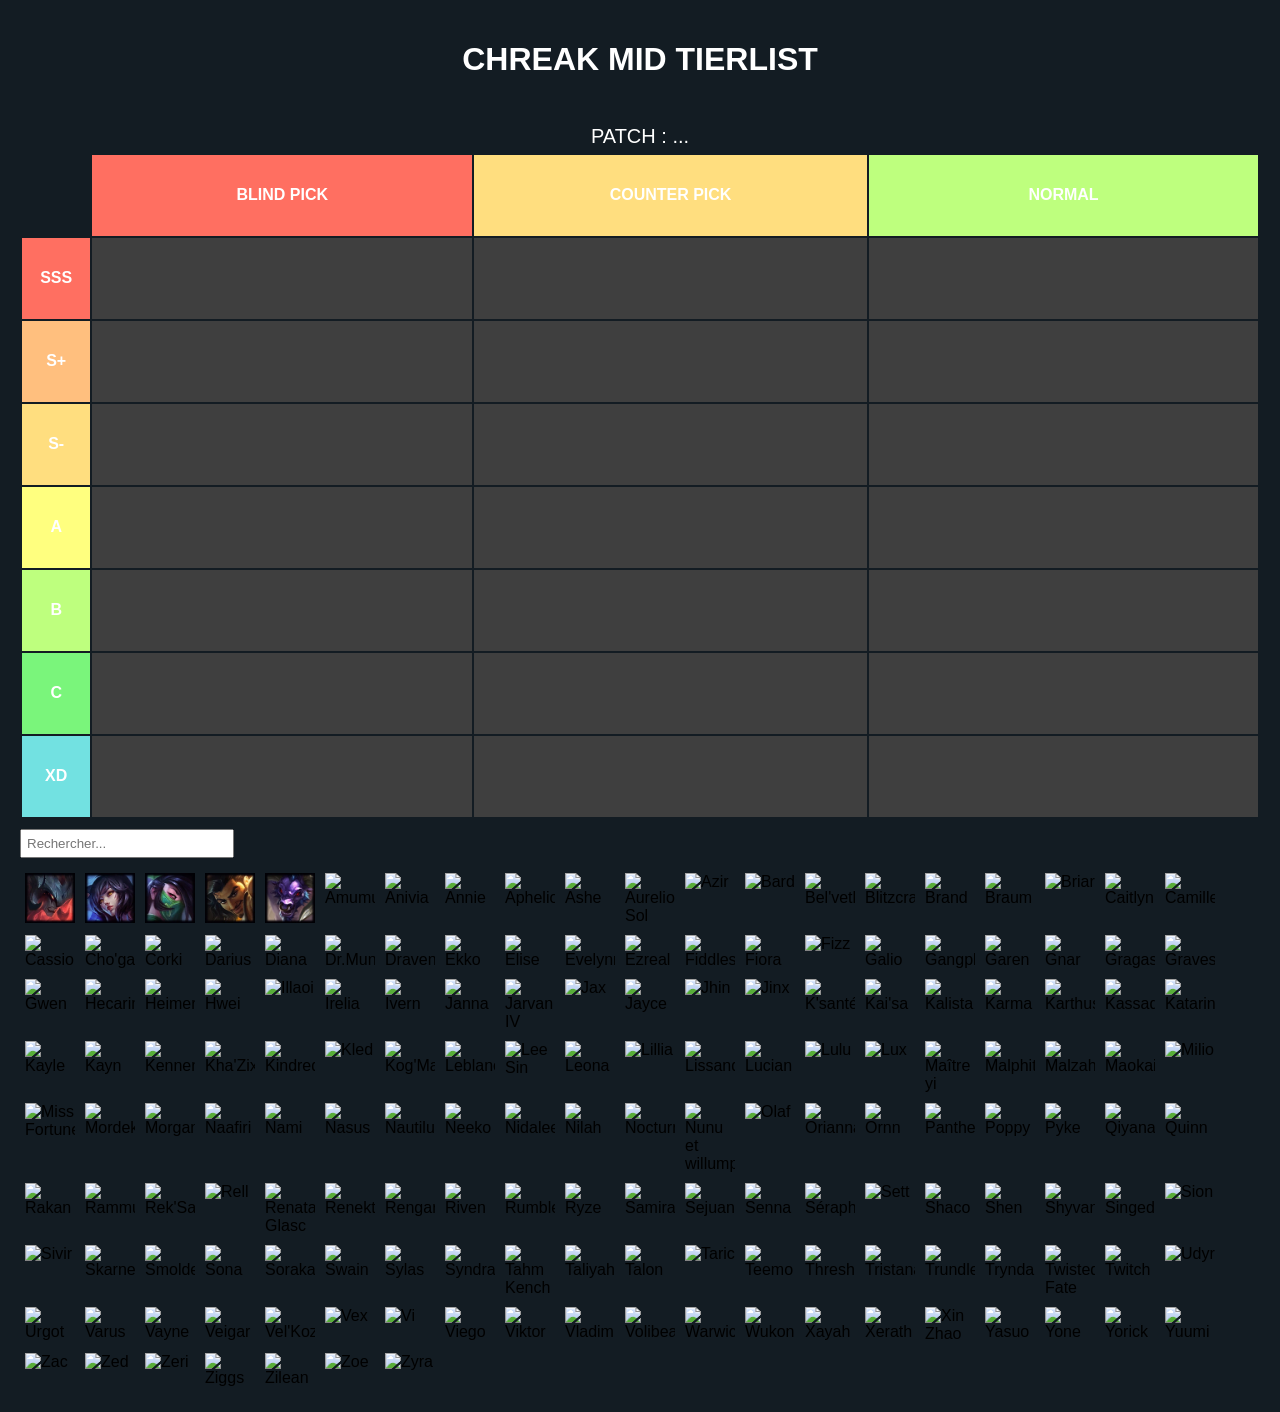
==== index.html @ c78fe35a "Update index.html" ====
<!DOCTYPE html>
<html lang="fr">
<head>
    <meta charset="UTF-8">
    <meta name="viewport" content="width=device-width, initial-scale=1.0">
    <title>Tierlist</title>
    <link rel="stylesheet" href="styles.css">
    <link rel="icon" type="image/png" href="https://yt3.googleusercontent.com/c1fnfzCvOluKZoOYajlodXSlb9VYxqFP9Sug1mCl0dzsoHfiLE4d32C-oCuMPoNm_jv_I2yYdGU=s176-c-k-c0x00ffffff-no-rj">
    <link rel="stylesheet" href="https://cdnjs.cloudflare.com/ajax/libs/font-awesome/5.15.3/css/all.min.css">
    <script src="https://code.jquery.com/jquery-3.6.0.min.js"></script>
    <script src="https://code.jquery.com/ui/1.12.1/jquery-ui.min.js"></script>
</head>
<body>
    <header>
        <h1>CHREAK MID TIERLIST</h1>
        
    </header>
    <div class="patch-info">PATCH : 
        <span id="editablePatchInfo" contenteditable="true">...</span>
    </div>
     <!-- Tableau -->
    <div class="table-area">
        <main>
            <table id="tierListTable">
                <thead>
                    <tr>
                        <th class="first"></th> <!-- Colonne vide pour les rangs -->
                        <th>BLIND PICK</th>
                        <th>COUNTER PICK</th>
                        <th>NORMAL</th>
                    </tr>
                </thead>
                <tbody>
                <!-- Exemple de rangée avec des cellules droppables -->
                <tr>
                    <td class="rank sss">SSS</td>
                    <td class="droppable-cell"></td>
                    <td class="droppable-cell"></td>
                    <td class="droppable-cell"></td>
                </tr>
                <tr>
                    <td class="rank splus">S+</td>
                    <td class="droppable-cell"></td>
                    <td class="droppable-cell"></td>
                    <td class="droppable-cell"></td>
                </tr>
                <tr>
                    <td class="rank s-">S-</td>
                    <td class="droppable-cell"></td>
                    <td class="droppable-cell"></td>
                    <td class="droppable-cell"></td>
                </tr>
                <tr>
                    <td class="rank a">A</td>
                    <td class="droppable-cell"></td>
                    <td class="droppable-cell"></td>
                    <td class="droppable-cell"></td>
                    </tr>
                    <tr>
                    <td class="rank b">B</td>
                    <td class="droppable-cell"></td>
                    <td class="droppable-cell"></td>
                    <td class="droppable-cell"></td>
                    </tr>
                    <tr>
                    <td class="rank c">C</td>
                    <td class="droppable-cell"></td>
                    <td class="droppable-cell"></td>
                    <td class="droppable-cell"></td>
                    </tr>
                    <tr>
                    <td class="rank xd">XD</td>
                    <td class="droppable-cell"></td>
                    <td class="droppable-cell"></td>
                    <td class="droppable-cell"></td>
                    </tr>
                </tbody>
            </table>
        </main>
    </div>
    <!-- Barre de recherche -->
    <input type="text" id="searchBar" placeholder="Rechercher..." aria-label="Rechercher des champions" onkeyup="searchItems()">

    <div class="return-area"><!-- Conteneur pour les images à glisser-déposer -->
    <div id="itemsContainer">
        <img src="images/AatroxSquare.webp" class="draggable" alt="Aatrox">
        <img src="images/Ahri_OriginalSquare.webp" class="draggable" alt="Ahri">
        <img src="images/AkaliSquare.webp" class="draggable" alt="Akali">
        <img src="images/Akshan_OriginalSquare.webp" class="draggable" alt="Akshan">
        <img src="images/AlistarSquare.webp" class="draggable" alt="Alistar">
        <img src="https://static.wikia.nocookie.net/leagueoflegends/images/4/40/Amumu_OriginalSquare.png/revision/latest?cb=20150402215322" class="draggable" alt="Amumu">
        <img src="https://static.wikia.nocookie.net/leagueoflegends/images/0/0e/Anivia_OriginalSquare.png/revision/latest?cb=20151218185051" class="draggable" alt="Anivia">
        <img src="https://static.wikia.nocookie.net/leagueoflegends/images/1/18/Annie_OriginalSquare.png/revision/latest?cb=20150404100758" class="draggable" alt="Annie">
        <img src="https://static.wikia.nocookie.net/leagueoflegends/images/9/92/Aphelios_OriginalSquare.png/revision/latest?cb=20200304070938" class="draggable" alt="Aphelios">
        <img src="https://static.wikia.nocookie.net/leagueoflegends/images/7/7e/Ashe_OriginalSquare.png/revision/latest?cb=20150402215403" class="draggable" alt="Ashe">
        <img src="https://static.wikia.nocookie.net/leagueoflegends/images/6/63/Aurelion_Sol_OriginalSquare.png/revision/latest?cb=20160308215107" class="draggable" alt="Aurelion Sol">
        <img src="https://static.wikia.nocookie.net/leagueoflegends/images/7/77/Azir_OriginalSquare.png/revision/latest?cb=20150402215409" class="draggable" alt="Azir">
        <img src="https://static.wikia.nocookie.net/leagueoflegends/images/3/37/Bard_OriginalSquare.png/revision/latest?cb=20150402215420" class="draggable" alt="Bard">
        <img src="https://static.wikia.nocookie.net/leagueoflegends/images/e/e7/Bel%27Veth_OriginalSquare.png/revision/latest?cb=20220525195325" class="draggable" alt="Bel'veth">
        <img src="https://static.wikia.nocookie.net/leagueoflegends/images/a/ac/Blitzcrank_OriginalSquare.png/revision/latest?cb=20150402215457" class="draggable" alt="Blitzcrank">
        <img src="https://static.wikia.nocookie.net/leagueoflegends/images/9/9a/Brand_OriginalSquare.png/revision/latest?cb=20150402215533" class="draggable" alt="Brand">
        <img src="https://static.wikia.nocookie.net/leagueoflegends/images/2/28/Braum_OriginalSquare.png/revision/latest?cb=20150402215539" class="draggable" alt="Braum">
        <img src="https://static.wikia.nocookie.net/leagueoflegends/images/f/f6/Briar_OriginalSquare.png/revision/latest?cb=20230904203032" class="draggable" alt="Briar">
        <img src="https://static.wikia.nocookie.net/leagueoflegends/images/3/35/Caitlyn_OriginalSquare.png/revision/latest?cb=20230215152459" class="draggable" alt="Caitlyn">
        <img src="https://static.wikia.nocookie.net/leagueoflegends/images/0/0d/Camille_OriginalSquare.png/revision/latest?cb=20170217185322" class="draggable" alt="Camille">
        <img src="https://static.wikia.nocookie.net/leagueoflegends/images/1/10/Cassiopeia_OriginalSquare.png/revision/latest?cb=20150402215553" class="draggable" alt="Cassiopeia">
        <img src="https://static.wikia.nocookie.net/leagueoflegends/images/2/28/Cho%27Gath_OriginalSquare.png/revision/latest?cb=20150402215703" class="draggable" alt="Cho'gath">
        <img src="https://static.wikia.nocookie.net/leagueoflegends/images/b/b2/Corki_OriginalSquare.png/revision/latest?cb=20160629191728" class="draggable" alt="Corki">
        <img src="https://static.wikia.nocookie.net/leagueoflegends/images/5/59/Darius_OriginalSquare.png/revision/latest?cb=20160412191052" class="draggable" alt="Darius">
        <img src="https://static.wikia.nocookie.net/leagueoflegends/images/d/da/Diana_OriginalSquare.png/revision/latest?cb=20160526212149" class="draggable" alt="Diana">
        <img src="https://static.wikia.nocookie.net/leagueoflegends/images/c/c3/Dr._Mundo_OriginalSquare.png/revision/latest?cb=20210526185145" class="draggable" alt="Dr.Mundo">
        <img src="https://static.wikia.nocookie.net/leagueoflegends/images/f/f2/Draven_OriginalSquare.png/revision/latest?cb=20160526212252" class="draggable" alt="Draven">
        <img src="https://static.wikia.nocookie.net/leagueoflegends/images/5/5f/Ekko_OriginalSquare.png/revision/latest?cb=20151218185247" class="draggable" alt="Ekko">
        <img src="https://static.wikia.nocookie.net/leagueoflegends/images/1/1b/Elise_OriginalSquare.png/revision/latest?cb=20160526212517" class="draggable" alt="Elise">
        <img src="https://static.wikia.nocookie.net/leagueoflegends/images/c/c1/Evelynn_OriginalSquare.png/revision/latest?cb=20170926190158" class="draggable" alt="Evelynn">
        <img src="https://static.wikia.nocookie.net/leagueoflegends/images/5/54/Ezreal_OriginalSquare.png/revision/latest?cb=20150402220010" class="draggable" alt="Ezreal">
        <img src="https://static.wikia.nocookie.net/leagueoflegends/images/a/a5/Fiddlesticks_OriginalSquare.png/revision/latest?cb=20200317230512" class="draggable" alt="Fiddlesticks">
        <img src="https://static.wikia.nocookie.net/leagueoflegends/images/9/94/Fiora_OriginalSquare.png/revision/latest?cb=20150725010749" class="draggable" alt="Fiora">
        <img src="https://static.wikia.nocookie.net/leagueoflegends/images/5/5f/Fizz_OriginalSquare.png/revision/latest?cb=20150402220015" class="draggable" alt="Fizz">
        <img src="https://static.wikia.nocookie.net/leagueoflegends/images/8/8d/Galio_OriginalSquare.png/revision/latest?cb=20170308183135" class="draggable" alt="Galio">
        <img src="https://static.wikia.nocookie.net/leagueoflegends/images/4/4e/Gangplank_OriginalSquare.png/revision/latest?cb=20151218185426" class="draggable" alt="Gangplank">
        <img src="https://static.wikia.nocookie.net/leagueoflegends/images/9/97/Garen_OriginalSquare.png/revision/latest?cb=20150402220048" class="draggable" alt="Garen">
        <img src="https://static.wikia.nocookie.net/leagueoflegends/images/2/2d/Gnar_OriginalSquare.png/revision/latest?cb=20160526212623" class="draggable" alt="Gnar">
        <img src="https://static.wikia.nocookie.net/leagueoflegends/images/0/02/Gragas_OriginalSquare.png/revision/latest?cb=20150402220132" class="draggable" alt="Gragas">
        <img src="https://static.wikia.nocookie.net/leagueoflegends/images/c/c7/Graves_OriginalSquare.png/revision/latest?cb=20170813121658" class="draggable" alt="Graves">
        <img src="https://static.wikia.nocookie.net/leagueoflegends/images/c/cc/Gwen_OriginalSquare.png/revision/latest?cb=20210331004816" class="draggable" alt="Gwen">
        <img src="https://static.wikia.nocookie.net/leagueoflegends/images/c/ca/Hecarim_OriginalSquare.png/revision/latest?cb=20230310222350" class="draggable" alt="Hecarim">
        <img src="https://static.wikia.nocookie.net/leagueoflegends/images/9/97/Heimerdinger_OriginalSquare.png/revision/latest?cb=20150402220126" class="draggable" alt="Heimerdinger">
        <img src="https://static.wikia.nocookie.net/leagueoflegends/images/5/5b/Hwei_OriginalSquare.png/revision/latest?cb=20231120223123" class="draggable" alt="Hwei">
        <img src="https://static.wikia.nocookie.net/leagueoflegends/images/1/12/Illaoi_OriginalSquare.png/revision/latest?cb=20151111024020" class="draggable" alt="Illaoi">
        <img src="https://static.wikia.nocookie.net/leagueoflegends/images/e/eb/Irelia_OriginalSquare.png/revision/latest?cb=20180320194636" class="draggable" alt="Irelia">
        <img src="https://static.wikia.nocookie.net/leagueoflegends/images/6/66/Ivern_OriginalSquare.png/revision/latest?cb=20221122014034" class="draggable" alt="Ivern">
        <img src="https://static.wikia.nocookie.net/leagueoflegends/images/3/3f/Janna_OriginalSquare.png/revision/latest?cb=20150402220208" class="draggable" alt="Janna">
        <img src="https://static.wikia.nocookie.net/leagueoflegends/images/4/4c/Jarvan_IV_OriginalSquare.png/revision/latest?cb=20150402220210" class="draggable" alt="Jarvan IV">
        <img src="https://static.wikia.nocookie.net/leagueoflegends/images/f/f5/Jax_OriginalSquare.png/revision/latest?cb=20230926225838" class="draggable" alt="Jax">
        <img src="https://static.wikia.nocookie.net/leagueoflegends/images/d/de/Jayce_OriginalSquare.png/revision/latest?cb=20221122020558" class="draggable" alt="Jayce">
        <img src="https://static.wikia.nocookie.net/leagueoflegends/images/0/0b/Jhin_OriginalSquare.png/revision/latest?cb=20220831152825" class="draggable" alt="Jhin">
        <img src="https://static.wikia.nocookie.net/leagueoflegends/images/6/65/Jinx_OriginalSquare.png/revision/latest?cb=20160417011945" class="draggable" alt="Jinx">
        <img src="https://static.wikia.nocookie.net/leagueoflegends/images/5/57/K%27Sante_OriginalSquare.png/revision/latest?cb=20221020203752" class="draggable" alt="K'santé">
        <img src="https://static.wikia.nocookie.net/leagueoflegends/images/1/15/Kai%27Sa_OriginalSquare.png/revision/latest?cb=20180221202751" class="draggable" alt="Kai'sa">
        <img src="https://static.wikia.nocookie.net/leagueoflegends/images/4/4d/Kalista_OriginalSquare.png/revision/latest?cb=20170401005336" class="draggable" alt="Kalista">
        <img src="https://static.wikia.nocookie.net/leagueoflegends/images/f/f7/Karma_OriginalSquare.png/revision/latest?cb=20150402220251" class="draggable" alt="Karma">
        <img src="https://static.wikia.nocookie.net/leagueoflegends/images/a/a9/Karthus_OriginalSquare.png/revision/latest?cb=20160326090500" class="draggable" alt="Karthus">
        <img src="https://static.wikia.nocookie.net/leagueoflegends/images/9/94/Kassadin_OriginalSquare.png/revision/latest?cb=20220318162058" class="draggable" alt="Kassadin">
        <img src="https://static.wikia.nocookie.net/leagueoflegends/images/7/7e/Katarina_OriginalSquare.png/revision/latest?cb=20150402220331" class="draggable" alt="Katarina">
        <img src="https://static.wikia.nocookie.net/leagueoflegends/images/8/8b/Kayle_OriginalSquare.png/revision/latest?cb=20190901014208" class="draggable" alt="Kayle">
        <img src="https://static.wikia.nocookie.net/leagueoflegends/images/c/c9/Kayn_OriginalSquare.png/revision/latest?cb=20170628021945" class="draggable" alt="Kayn">
        <img src="https://static.wikia.nocookie.net/leagueoflegends/images/7/7b/Kennen_OriginalSquare.png/revision/latest?cb=20160510182835" class="draggable" alt="Kennen">
        <img src="https://static.wikia.nocookie.net/leagueoflegends/images/4/40/Kha%27Zix_OriginalSquare.png/revision/latest?cb=20160526212833" class="draggable" alt="Kha'Zix">
        <img src="https://static.wikia.nocookie.net/leagueoflegends/images/3/3c/Kindred_OriginalSquare.png/revision/latest?cb=20221122021113" class="draggable" alt="Kindred">
        <img src="https://static.wikia.nocookie.net/leagueoflegends/images/c/c4/Kled_OriginalSquare.png/revision/latest?cb=20170516205203" class="draggable" alt="Kled">
        <img src="https://static.wikia.nocookie.net/leagueoflegends/images/b/bd/Kog%27Maw_OriginalSquare.png/revision/latest?cb=20150402220409" class="draggable" alt="Kog'Maw">
        <img src="https://static.wikia.nocookie.net/leagueoflegends/images/b/ba/LeBlanc_OriginalSquare.png/revision/latest?cb=20160526213056" class="draggable" alt="Leblanc">
        <img src="https://static.wikia.nocookie.net/leagueoflegends/images/1/16/Lee_Sin_OriginalSquare.png/revision/latest?cb=20170321025728" class="draggable" alt="Lee Sin">
        <img src="https://static.wikia.nocookie.net/leagueoflegends/images/b/ba/Leona_OriginalSquare.png/revision/latest?cb=20150402220518" class="draggable" alt="Leona">
        <img src="https://static.wikia.nocookie.net/leagueoflegends/images/3/35/Lillia_OriginalSquare.png/revision/latest?cb=20200707201152" class="draggable" alt="Lillia">
        <img src="https://static.wikia.nocookie.net/leagueoflegends/images/6/6c/Lissandra_OriginalSquare.png/revision/latest?cb=20160526213305" class="draggable" alt="Lissandra">
        <img src="https://static.wikia.nocookie.net/leagueoflegends/images/1/10/Lucian_OriginalSquare.png/revision/latest?cb=20150402220529" class="draggable" alt="Lucian">
        <img src="https://static.wikia.nocookie.net/leagueoflegends/images/b/bb/Lulu_OriginalSquare.png/revision/latest?cb=20150402220550" class="draggable" alt="Lulu">
        <img src="https://static.wikia.nocookie.net/leagueoflegends/images/b/bf/Lux_OriginalSquare.png/revision/latest?cb=20150402220552" class="draggable" alt="Lux">
        <img src="https://static.wikia.nocookie.net/leagueoflegends/images/7/73/Master_Yi_OriginalSquare.png/revision/latest?cb=20150402220630" class="draggable" alt="Maître yi">
        <img src="https://static.wikia.nocookie.net/leagueoflegends/images/1/10/Malphite_OriginalSquare.png/revision/latest?cb=20150402220554" class="draggable" alt="Malphite">
        <img src="https://static.wikia.nocookie.net/leagueoflegends/images/4/44/Malzahar_OriginalSquare.png/revision/latest?cb=20160419185355" class="draggable" alt="Malzahar">
        <img src="https://static.wikia.nocookie.net/leagueoflegends/images/0/02/Maokai_OriginalSquare.png/revision/latest?cb=20150402220612" class="draggable" alt="Maokai">
        <img src="https://static.wikia.nocookie.net/leagueoflegends/images/2/23/Milio_OriginalSquare.png/revision/latest?cb=20230308011018" class="draggable" alt="Milio">
        <img src="https://static.wikia.nocookie.net/leagueoflegends/images/7/72/Miss_Fortune_OriginalSquare.png/revision/latest?cb=20221122021718" class="draggable" alt="Miss Fortune">
        <img src="https://static.wikia.nocookie.net/leagueoflegends/images/7/77/Mordekaiser_OriginalSquare.png/revision/latest?cb=20190529201459" class="draggable" alt="Mordekaiser">
        <img src="https://static.wikia.nocookie.net/leagueoflegends/images/7/79/Morgana_OriginalSquare.png/revision/latest?cb=20190226165233" class="draggable" alt="Morgana">
        <img src="https://static.wikia.nocookie.net/leagueoflegends/images/1/14/Naafiri_OriginalSquare.png/revision/latest?cb=20230629014147" class="draggable" alt="Naafiri">
        <img src="https://static.wikia.nocookie.net/leagueoflegends/images/d/dd/Nami_OriginalSquare.png/revision/latest?cb=20150402220700" class="draggable" alt="Nami">
        <img src="https://static.wikia.nocookie.net/leagueoflegends/images/4/43/Nasus_OriginalSquare.png/revision/latest?cb=20150402220659" class="draggable" alt="Nasus">
        <img src="https://static.wikia.nocookie.net/leagueoflegends/images/d/d2/Nautilus_OriginalSquare.png/revision/latest?cb=20160526213414" class="draggable" alt="Nautilus">
        <img src="https://static.wikia.nocookie.net/leagueoflegends/images/2/2e/Neeko_OriginalSquare.png/revision/latest?cb=20181119223759" class="draggable" alt="Neeko">
        <img src="https://static.wikia.nocookie.net/leagueoflegends/images/9/91/Nidalee_OriginalSquare.png/revision/latest?cb=20150402220734" class="draggable" alt="Nidalee">
        <img src="https://static.wikia.nocookie.net/leagueoflegends/images/c/ce/Nilah_OriginalSquare.png/revision/latest?cb=20220623023949" class="draggable" alt="Nilah">
        <img src="https://static.wikia.nocookie.net/leagueoflegends/images/a/a9/Nocturne_OriginalSquare.png/revision/latest?cb=20150402220735" class="draggable" alt="Nocturne">
        <img src="https://static.wikia.nocookie.net/leagueoflegends/images/f/f9/Nunu_OriginalSquare.png/revision/latest?cb=20221122022127" class="draggable" alt="Nunu et willump">
        <img src="https://static.wikia.nocookie.net/leagueoflegends/images/7/7e/Olaf_OriginalSquare.png/revision/latest?cb=20150402220802" class="draggable" alt="Olaf">
        <img src="https://static.wikia.nocookie.net/leagueoflegends/images/7/70/Orianna_OriginalSquare.png/revision/latest?cb=20150402220803" class="draggable" alt="Orianna">
        <img src="https://static.wikia.nocookie.net/leagueoflegends/images/c/ca/Ornn_OriginalSquare.png/revision/latest?cb=20170819003104" class="draggable" alt="Ornn">
        <img src="https://static.wikia.nocookie.net/leagueoflegends/images/0/03/Pantheon_OriginalSquare.png/revision/latest?cb=20190801100355" class="draggable" alt="Pantheon">
        <img src="https://static.wikia.nocookie.net/leagueoflegends/images/2/28/Poppy_OriginalSquare.png/revision/latest?cb=20151124204455" class="draggable" alt="Poppy">
        <img src="https://static.wikia.nocookie.net/leagueoflegends/images/c/c4/Pyke_OriginalSquare.png/revision/latest?cb=20221122022536" class="draggable" alt="Pyke">
        <img src="https://static.wikia.nocookie.net/leagueoflegends/images/f/f1/Qiyana_OriginalSquare.png/revision/latest?cb=20190611190538" class="draggable" alt="Qiyana">
        <img src="https://static.wikia.nocookie.net/leagueoflegends/images/c/c6/Quinn_OriginalSquare.png/revision/latest?cb=20150402220833" class="draggable" alt="Quinn">
        <img src="https://static.wikia.nocookie.net/leagueoflegends/images/9/9a/Rakan_OriginalSquare.png/revision/latest?cb=20170404193836" class="draggable" alt="Rakan">
        <img src="https://static.wikia.nocookie.net/leagueoflegends/images/a/a1/Rammus_OriginalSquare.png/revision/latest?cb=20160413190405" class="draggable" alt="Rammus">
        <img src="https://static.wikia.nocookie.net/leagueoflegends/images/0/0b/Rek%27Sai_OriginalSquare.png/revision/latest?cb=20160526213622" class="draggable" alt="Rek'Sai">
        <img src="https://static.wikia.nocookie.net/leagueoflegends/images/c/ce/Rell_OriginalSquare.png/revision/latest?cb=20201124040049" class="draggable" alt="Rell">
        <img src="https://static.wikia.nocookie.net/leagueoflegends/images/7/74/Renata_Glasc_OriginalSquare.png/revision/latest?cb=20220330171748" class="draggable" alt="Renata Glasc">
        <img src="https://static.wikia.nocookie.net/leagueoflegends/images/a/a4/Renekton_OriginalSquare.png/revision/latest?cb=20150402220903" class="draggable" alt="Renekton">
        <img src="https://static.wikia.nocookie.net/leagueoflegends/images/b/b3/Rengar_OriginalSquare.png/revision/latest?cb=20150402220904" class="draggable" alt="Rengar">
        <img src="https://static.wikia.nocookie.net/leagueoflegends/images/6/62/Riven_OriginalSquare.png/revision/latest?cb=20150402220906" class="draggable" alt="Riven">
        <img src="https://static.wikia.nocookie.net/leagueoflegends/images/b/be/Rumble_OriginalSquare.png/revision/latest?cb=20150402220909" class="draggable" alt="Rumble">
        <img src="https://static.wikia.nocookie.net/leagueoflegends/images/2/23/Ryze_OriginalSquare.png/revision/latest?cb=20160630224634" class="draggable" alt="Ryze">
        <img src="https://static.wikia.nocookie.net/leagueoflegends/images/3/31/Samira_OriginalSquare.png/revision/latest?cb=20200829040527" class="draggable" alt="Samira">
        <img src="https://static.wikia.nocookie.net/leagueoflegends/images/6/62/Sejuani_OriginalSquare.png/revision/latest?cb=20150402220939" class="draggable" alt="Sejuani">
        <img src="https://static.wikia.nocookie.net/leagueoflegends/images/1/1c/Senna_OriginalSquare.png/revision/latest?cb=20191030041312" class="draggable" alt="Senna">
        <img src="https://static.wikia.nocookie.net/leagueoflegends/images/8/81/Seraphine_OriginalSquare.png/revision/latest?cb=20201014004656" class="draggable" alt="Séraphine">
        <img src="https://static.wikia.nocookie.net/leagueoflegends/images/d/da/Sett_OriginalSquare.png/revision/latest?cb=20200119095456" class="draggable" alt="Sett">
        <img src="https://static.wikia.nocookie.net/leagueoflegends/images/e/e1/Shaco_OriginalSquare.png/revision/latest?cb=20230821213937" class="draggable" alt="Shaco">
        <img src="https://static.wikia.nocookie.net/leagueoflegends/images/8/81/Shen_OriginalSquare.png/revision/latest?cb=20160113232959" class="draggable" alt="Shen">
        <img src="https://static.wikia.nocookie.net/leagueoflegends/images/f/f3/Shyvana_OriginalSquare.png/revision/latest?cb=20150402221059" class="draggable" alt="Shyvana">
        <img src="https://static.wikia.nocookie.net/leagueoflegends/images/f/f4/Singed_OriginalSquare.png/revision/latest?cb=20150402221057" class="draggable" alt="Singed">
        <img src="https://static.wikia.nocookie.net/leagueoflegends/images/e/ea/Sion_OriginalSquare.png/revision/latest?cb=20150402221054" class="draggable" alt="Sion">
        <img src="https://static.wikia.nocookie.net/leagueoflegends/images/9/90/Sivir_OriginalSquare.png/revision/latest?cb=20230426195957" class="draggable" alt="Sivir">
        <img src="https://static.wikia.nocookie.net/leagueoflegends/images/3/3e/Skarner_OriginalSquare.png/revision/latest?cb=20150402221137" class="draggable" alt="Skarner">
        <img src="https://static.wikia.nocookie.net/leagueoflegends/images/7/79/Smolder_OriginalSquare.png/revision/latest?cb=20240111191726" class="draggable" alt="Smolder">
        <img src="https://static.wikia.nocookie.net/leagueoflegends/images/f/fb/Sona_OriginalSquare.png/revision/latest?cb=20150402221141" class="draggable" alt="Sona">
        <img src="https://static.wikia.nocookie.net/leagueoflegends/images/6/65/Soraka_OriginalSquare.png/revision/latest?cb=20150402221143" class="draggable" alt="Soraka">
        <img src="https://static.wikia.nocookie.net/leagueoflegends/images/3/32/Swain_OriginalSquare.png/revision/latest?cb=20180201124449" class="draggable" alt="Swain">
        <img src="https://static.wikia.nocookie.net/leagueoflegends/images/b/be/Sylas_OriginalSquare.png/revision/latest?cb=20190108224754" class="draggable" alt="Sylas">
        <img src="https://static.wikia.nocookie.net/leagueoflegends/images/d/de/Syndra_OriginalSquare.png/revision/latest?cb=20231124194003" class="draggable" alt="Syndra">
        <img src="https://static.wikia.nocookie.net/leagueoflegends/images/3/3d/Tahm_Kench_OriginalSquare.png/revision/latest?cb=20160526213915" class="draggable" alt="Tahm Kench">
        <img src="https://static.wikia.nocookie.net/leagueoflegends/images/f/f8/Taliyah_OriginalSquare.png/revision/latest?cb=20160510183138" class="draggable" alt="Taliyah">
        <img src="https://static.wikia.nocookie.net/leagueoflegends/images/3/34/Talon_OriginalSquare.png/revision/latest?cb=20150402221208" class="draggable" alt="Talon">
        <img src="https://static.wikia.nocookie.net/leagueoflegends/images/a/a1/Taric_OriginalSquare.png/revision/latest?cb=20160405191023" class="draggable" alt="Taric">
        <img src="https://static.wikia.nocookie.net/leagueoflegends/images/9/9c/Teemo_OriginalSquare.png/revision/latest?cb=20150402221254" class="draggable" alt="Teemo">
        <img src="https://static.wikia.nocookie.net/leagueoflegends/images/c/c3/Thresh_OriginalSquare.png/revision/latest?cb=20150402221302" class="draggable" alt="Thresh">
        <img src="https://static.wikia.nocookie.net/leagueoflegends/images/0/08/Tristana_OriginalSquare.png/revision/latest?cb=20150402221501" class="draggable" alt="Tristana">
        <img src="https://static.wikia.nocookie.net/leagueoflegends/images/4/40/Trundle_OriginalSquare.png/revision/latest?cb=20150402221506" class="draggable" alt="Trundle">
        <img src="https://static.wikia.nocookie.net/leagueoflegends/images/c/c6/Tryndamere_OriginalSquare.png/revision/latest?cb=20150402221636" class="draggable" alt="Tryndamere">
        <img src="https://static.wikia.nocookie.net/leagueoflegends/images/2/2e/Twisted_Fate_OriginalSquare.png/revision/latest?cb=20150402221634" class="draggable" alt="Twisted Fate">
        <img src="https://static.wikia.nocookie.net/leagueoflegends/images/f/fb/Twitch_OriginalSquare.png/revision/latest?cb=20150402221633" class="draggable" alt="Twitch">
        <img src="https://static.wikia.nocookie.net/leagueoflegends/images/2/2b/Udyr_OriginalSquare.png/revision/latest?cb=20220809214819" class="draggable" alt="Udyr">
        <img src="https://static.wikia.nocookie.net/leagueoflegends/images/d/d0/Urgot_OriginalSquare.png/revision/latest?cb=20170711190113" class="draggable" alt="Urgot">
        <img src="https://static.wikia.nocookie.net/leagueoflegends/images/9/9c/Varus_OriginalSquare.png/revision/latest?cb=20171215205843" class="draggable" alt="Varus">
        <img src="https://static.wikia.nocookie.net/leagueoflegends/images/0/05/Vayne_OriginalSquare.png/revision/latest?cb=20150402222338" class="draggable" alt="Vayne">
        <img src="https://static.wikia.nocookie.net/leagueoflegends/images/3/37/Veigar_OriginalSquare.png/revision/latest?cb=20150402222337" class="draggable" alt="Veigar">
        <img src="https://static.wikia.nocookie.net/leagueoflegends/images/0/0e/Vel%27Koz_OriginalSquare.png/revision/latest?cb=20150402222335" class="draggable" alt="Vel'Koz">
        <img src="https://static.wikia.nocookie.net/leagueoflegends/images/0/06/Vex_OriginalSquare.png/revision/latest?cb=20231116224716" class="draggable" alt="Vex">
        <img src="https://static.wikia.nocookie.net/leagueoflegends/images/e/ec/Vi_OriginalSquare.png/revision/latest?cb=20160526214220" class="draggable" alt="Vi">
        <img src="https://static.wikia.nocookie.net/leagueoflegends/images/8/84/Viego_OriginalSquare.png/revision/latest?cb=20210904152806" class="draggable" alt="Viego">
        <img src="https://static.wikia.nocookie.net/leagueoflegends/images/1/1c/Viktor_OriginalSquare.png/revision/latest?cb=20150402222333" class="draggable" alt="Viktor">
        <img src="https://static.wikia.nocookie.net/leagueoflegends/images/4/43/Vladimir_OriginalSquare.png/revision/latest?cb=20150402222423" class="draggable" alt="Vladimir">
        <img src="https://static.wikia.nocookie.net/leagueoflegends/images/6/6d/Volibear_OriginalSquare.png/revision/latest?cb=20200512204952" class="draggable" alt="Volibear">
        <img src="https://static.wikia.nocookie.net/leagueoflegends/images/2/23/Warwick_OriginalSquare.png/revision/latest?cb=20170110204118" class="draggable" alt="Warwick">
        <img src="https://static.wikia.nocookie.net/leagueoflegends/images/9/91/Wukong_OriginalSquare.png/revision/latest?cb=20150402222522" class="draggable" alt="Wukong">
        <img src="https://static.wikia.nocookie.net/leagueoflegends/images/4/4e/Xayah_OriginalSquare.png/revision/latest?cb=20170404193839" class="draggable" alt="Xayah">
        <img src="https://static.wikia.nocookie.net/leagueoflegends/images/c/cf/Xerath_OriginalSquare.png/revision/latest?cb=20150402222520" class="draggable" alt="Xerath">
        <img src="https://static.wikia.nocookie.net/leagueoflegends/images/1/1f/Xin_Zhao_OriginalSquare.png/revision/latest?cb=20180207001445" class="draggable" alt="Xin Zhao">
        <img src="https://static.wikia.nocookie.net/leagueoflegends/images/a/ad/Yasuo_OriginalSquare.png/revision/latest?cb=20150402222545" class="draggable" alt="Yasuo">
        <img src="https://static.wikia.nocookie.net/leagueoflegends/images/a/a6/Yone_OriginalSquare.png/revision/latest?cb=20200916084443" class="draggable" alt="Yone">
        <img src="https://static.wikia.nocookie.net/leagueoflegends/images/0/0f/Yorick_OriginalSquare.png/revision/latest?cb=20160823190542" class="draggable" alt="Yorick">
        <img src="https://static.wikia.nocookie.net/leagueoflegends/images/6/6c/Yuumi_OriginalSquare.png/revision/latest?cb=20190430215817" class="draggable" alt="Yuumi">
        <img src="https://static.wikia.nocookie.net/leagueoflegends/images/1/16/Zac_OriginalSquare.png/revision/latest?cb=20160417012331" class="draggable" alt="Zac">
        <img src="https://static.wikia.nocookie.net/leagueoflegends/images/4/46/Zed_OriginalSquare.png/revision/latest?cb=20160526214523" class="draggable" alt="Zed">
        <img src="https://static.wikia.nocookie.net/leagueoflegends/images/7/7d/Zeri_OriginalSquare.png/revision/latest?cb=20220330171840" class="draggable" alt="Zeri">
        <img src="https://static.wikia.nocookie.net/leagueoflegends/images/7/72/Ziggs_OriginalSquare.png/revision/latest?cb=20160526214602" class="draggable" alt="Ziggs">
        <img src="https://static.wikia.nocookie.net/leagueoflegends/images/1/1c/Zilean_OriginalSquare.png/revision/latest?cb=20150402222614" class="draggable" alt="Zilean">
        <img src="https://static.wikia.nocookie.net/leagueoflegends/images/2/2c/Zoe_OriginalSquare.png/revision/latest?cb=20221122024729" class="draggable" alt="Zoe">
        <img src="https://static.wikia.nocookie.net/leagueoflegends/images/0/0d/Zyra_OriginalSquare.png/revision/latest?cb=20160526214642" class="draggable" alt="Zyra">
    </div>
</div>

    <!-- Conteneur pour le tableau -->
    <div class="table-container">
        <table id="tierListTable">
            <!-- ... contenu du tableau ... -->
        </table>
    </div>
    <footer>

    </footer>
    <script src="script.js"></script>
</body>
</html>
---- styles.css ----
/* styles.css */
body {
    font-family: 'League Spartan', sans-serif;
    margin: 0;
    padding: 20px;
    background-color: #131c23;
}

header {
    display: flex;
    justify-content: center;
    align-items: center;
    color: white;
    margin-bottom: 20px;
}

.patch-info {
    font-family: 'League Spartan', sans-serif;
    text-align: center;
    color: #ffffff;
    padding: 5px 10px;
    border-radius: 5px;
}

table {
    margin: auto;
    border-collapse: collapse;
    background-color: #3F3F3F; /* Fond du tableau */
    color: white; /* Texte en blanc */
    table-layout: fixed; /* Assure une largeur fixe pour toutes les colonnes */
}

th, td {
    border: 2px solid #131c23; /* Bordure noire pour les séparations */
    text-align: center;
    padding: 10px;
}

thead th {
    background-color: #131c23; /* En-tête du tableau */
}


/* Styles pour les rangs */
.rank {
    background-color: #3F3F3F; /* Fond pour les cellules des rangs */
    font-weight: bold; /* Texte en gras */
}

.sss {
    background-color: #ff6f61;
    width: 61px;
    height: 61px;
}

.splus {
    background-color: #FFBF7E;
    width: 61px;
    height: 61px; 
}

.s- {
    background-color: #FFDE7F;
    width: 61px;
    height: 61px; 
}

.a {
    background-color: #FFFF7F;
    width: 61px;
    height: 61px;
}

.b {
    background-color: #BEFF7E;
    width: 61px;
    height: 61px; 
}

.c {
    background-color: #7AF57B;
    width: 61px;
    height: 61px; 
}

.xd {
    background-color: #72E1E1;
    width: 61px;
    height: 61px;
}


/* Noms colonnes*/
#tierListTable th:nth-child(2) {
    background-color: #ff6f61;
    height: 61px;
    width: 500px;
}

#tierListTable th:nth-child(3) {
    background-color: #FFDE7F;
    height: 61px;
    width: 500px;
}

#tierListTable th:nth-child(4) {
    background-color: #BEFF7E;
    height: 61px;
    width: 500px; 
}


/* Barre de Recherche et images*/
#searchBar {
    margin: 10px 0;
    padding: 5px;
    width: 200px;
}

#itemsContainer {
    display: flex;
    flex-wrap: wrap;
    justify-content: flex-start; /* ajustez selon vos besoins, flex-start les aligne au début */
    align-items: flex-start; /* aligne les éléments en haut de leur conteneur */
    margin-bottom: 20px;
    margin: auto;
}

#itemsContainer img {
    margin: 5px;
    width: 50px; /* Ou la taille désirée */
    cursor: grab;
}

.draggable {
    z-index: 1000;
}

footer {
    width: 100%;
    margin-top: 20px;
    padding: 10px 0; /* Ajustez selon vos besoins */
    background-color: #131c23; /* Une couleur foncée pour le pied de page */
    color: white; /* Texte en blanc pour une meilleure lisibilité sur fond foncé */
    text-align: center; /* Centrer le texte dans le pied de page */
    position: fixed; /* Fixe le pied de page au bas de la page */
    bottom: 0; /* Aligner au bas de la page */
    left: 0; /* Aligner à gauche de la page */
}

/* Style pour gérer la taille des images lorsqu'elles sont dans le tableau */
#tierListTable .draggable {
    width: 55px; /* Ou toute autre taille que vous préférez */
    height: auto; /* Pour maintenir le ratio de l'image */
    margin: 2px; /* Pour un peu d'espacement autour des images */
}

/* Pour empêcher les images de devenir trop grandes lors du drag */
.ui-draggable-dragging {
    width: 50px !important; /* Force la taille pendant le drag */
    height: auto !important; /* Pour maintenir le ratio de l'image */
}


/* Styles pour les cellules des colonnes */
#tierListTable th:nth-child(2),
#tierListTable th:nth-child(3),
#tierListTable th:nth-child(4) {
    width: 600px; /* Augmenter la largeur selon vos besoins */
}

#tierListTable td.droppable-cell {
    width: 600px; /* Largeur de cellule ajustable */
    /* Ajouter d'autres styles si nécessaire */
}

.patch-info {
    font-family: 'League Spartan', sans-serif;
    font-weight: semi-bold;
    font-size: 20px;
}


/* Media query pour les tablettes */
@media (max-width: 768px) {
    #tierListTable th {
        width: 250px; /* Réduction de la largeur des colonnes */
    }
    #itemsContainer img {
        width: 40px; /* Réduction de la taille des images */
    }
}

/* Media query pour les smartphones */
@media (max-width: 480px) {
    body {
        padding: 10px; /* Réduction du padding */
    }
    header h1 {
        font-size: 24px; /* Réduction de la taille du texte */
    }
    #searchBar {
        width: 100%; /* Pleine largeur */
    }
    #itemsContainer {
        justify-content: center; /* Centrage des éléments */
    }
    #itemsContainer img {
        width: 30px; /* Réduction supplémentaire de la taille des images */
    }
}
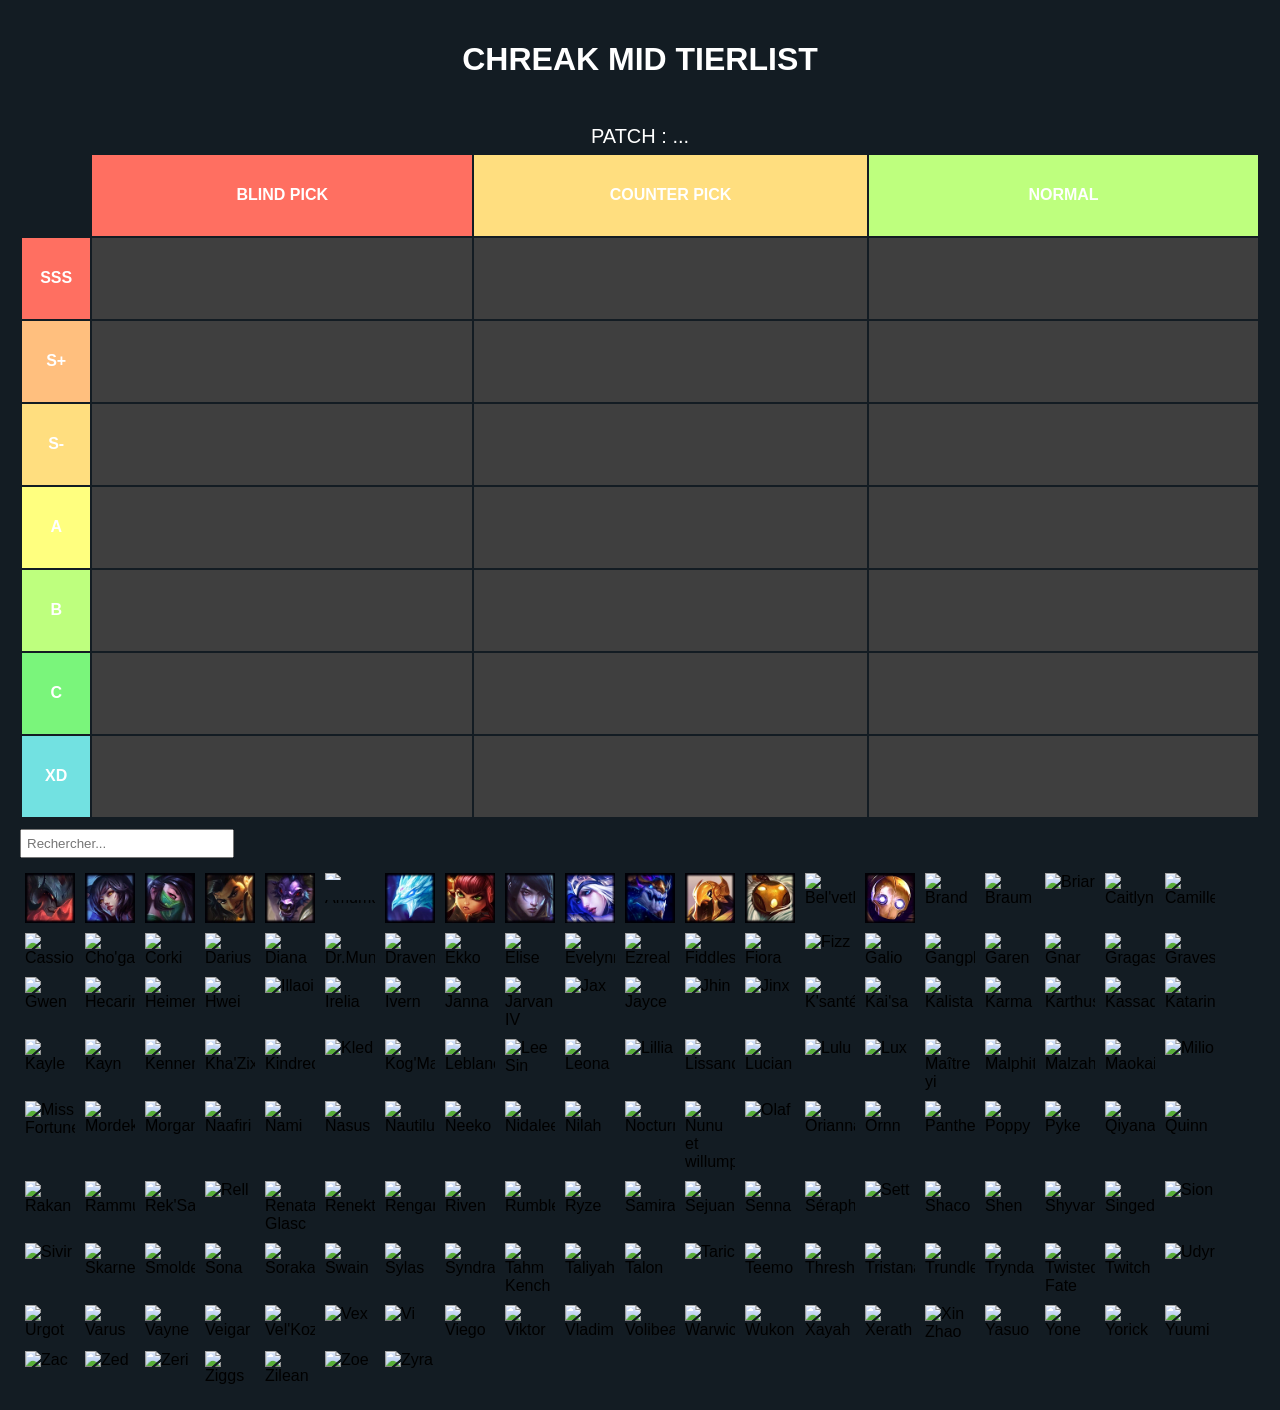
==== commit 07785846: "Update index.html" ====
--- a/index.html
+++ b/index.html
@@ -88,16 +88,16 @@
         <img src="images/AkaliSquare.webp" class="draggable" alt="Akali">
         <img src="images/Akshan_OriginalSquare.webp" class="draggable" alt="Akshan">
         <img src="images/AlistarSquare.webp" class="draggable" alt="Alistar">
-        <img src="https://static.wikia.nocookie.net/leagueoflegends/images/4/40/Amumu_OriginalSquare.png/revision/latest?cb=20150402215322" class="draggable" alt="Amumu">
-        <img src="https://static.wikia.nocookie.net/leagueoflegends/images/0/0e/Anivia_OriginalSquare.png/revision/latest?cb=20151218185051" class="draggable" alt="Anivia">
-        <img src="https://static.wikia.nocookie.net/leagueoflegends/images/1/18/Annie_OriginalSquare.png/revision/latest?cb=20150404100758" class="draggable" alt="Annie">
-        <img src="https://static.wikia.nocookie.net/leagueoflegends/images/9/92/Aphelios_OriginalSquare.png/revision/latest?cb=20200304070938" class="draggable" alt="Aphelios">
-        <img src="https://static.wikia.nocookie.net/leagueoflegends/images/7/7e/Ashe_OriginalSquare.png/revision/latest?cb=20150402215403" class="draggable" alt="Ashe">
-        <img src="https://static.wikia.nocookie.net/leagueoflegends/images/6/63/Aurelion_Sol_OriginalSquare.png/revision/latest?cb=20160308215107" class="draggable" alt="Aurelion Sol">
-        <img src="https://static.wikia.nocookie.net/leagueoflegends/images/7/77/Azir_OriginalSquare.png/revision/latest?cb=20150402215409" class="draggable" alt="Azir">
-        <img src="https://static.wikia.nocookie.net/leagueoflegends/images/3/37/Bard_OriginalSquare.png/revision/latest?cb=20150402215420" class="draggable" alt="Bard">
-        <img src="https://static.wikia.nocookie.net/leagueoflegends/images/e/e7/Bel%27Veth_OriginalSquare.png/revision/latest?cb=20220525195325" class="draggable" alt="Bel'veth">
-        <img src="https://static.wikia.nocookie.net/leagueoflegends/images/a/ac/Blitzcrank_OriginalSquare.png/revision/latest?cb=20150402215457" class="draggable" alt="Blitzcrank">
+        <img src="images/AmumuSquare.webp class="draggable" alt="Amumu">
+        <img src="images/AniviaSquare.webp" class="draggable" alt="Anivia">
+        <img src="images/AnnieSquare.webp" class="draggable" alt="Annie">
+        <img src="images/Aphelios_OriginalSquare.webp" class="draggable" alt="Aphelios">
+        <img src="images/AsheSquare.webp" class="draggable" alt="Ashe">
+        <img src="images/Aurelion_SolSquare.webp" class="draggable" alt="Aurelion Sol">
+        <img src="images/AzirSquare.webp" class="draggable" alt="Azir">
+        <img src="images/BardSquare.webp" class="draggable" alt="Bard">
+        <img src="images/Bel%27Veth_OriginalSquare.webp" class="draggable" alt="Bel'veth">
+        <img src="images/BlitzcrankSquare.webp" class="draggable" alt="Blitzcrank">
         <img src="https://static.wikia.nocookie.net/leagueoflegends/images/9/9a/Brand_OriginalSquare.png/revision/latest?cb=20150402215533" class="draggable" alt="Brand">
         <img src="https://static.wikia.nocookie.net/leagueoflegends/images/2/28/Braum_OriginalSquare.png/revision/latest?cb=20150402215539" class="draggable" alt="Braum">
         <img src="https://static.wikia.nocookie.net/leagueoflegends/images/f/f6/Briar_OriginalSquare.png/revision/latest?cb=20230904203032" class="draggable" alt="Briar">
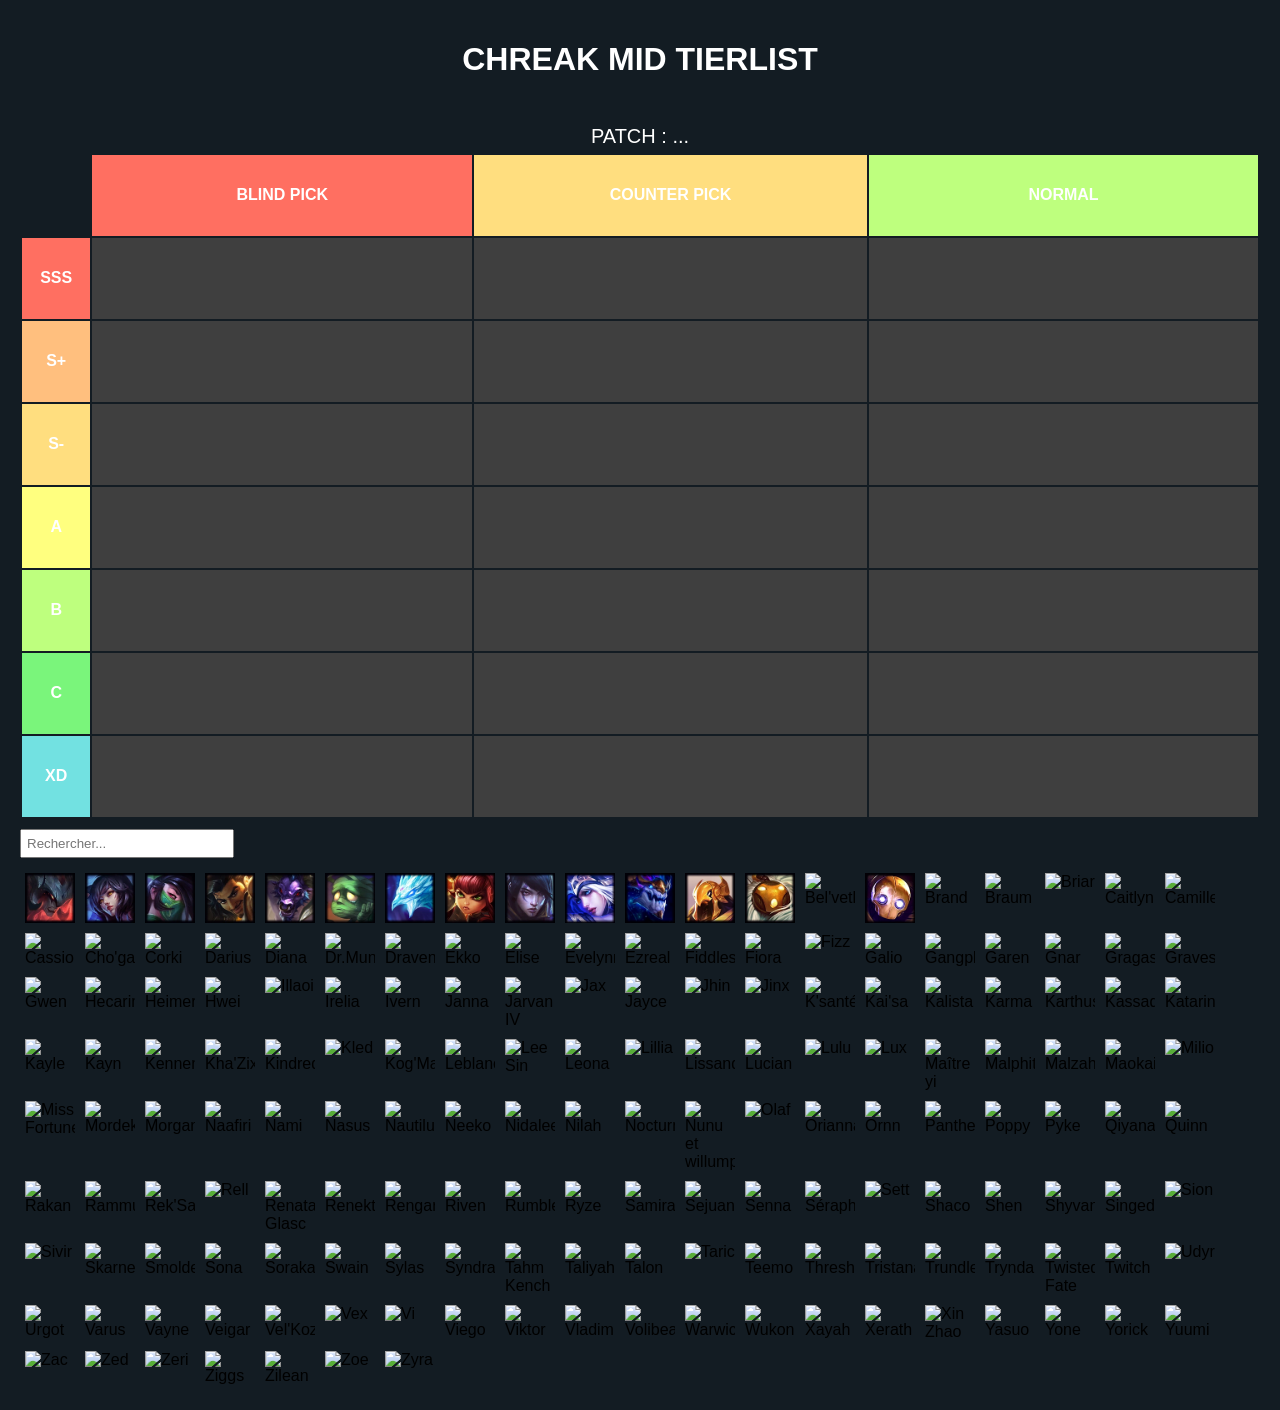
==== commit ee59ee22: "Update index.html" ====
--- a/index.html
+++ b/index.html
@@ -88,7 +88,7 @@
         <img src="images/AkaliSquare.webp" class="draggable" alt="Akali">
         <img src="images/Akshan_OriginalSquare.webp" class="draggable" alt="Akshan">
         <img src="images/AlistarSquare.webp" class="draggable" alt="Alistar">
-        <img src="images/AmumuSquare.webp class="draggable" alt="Amumu">
+        <img src="images/AmumuSquare.webp" class="draggable" alt="Amumu">
         <img src="images/AniviaSquare.webp" class="draggable" alt="Anivia">
         <img src="images/AnnieSquare.webp" class="draggable" alt="Annie">
         <img src="images/Aphelios_OriginalSquare.webp" class="draggable" alt="Aphelios">
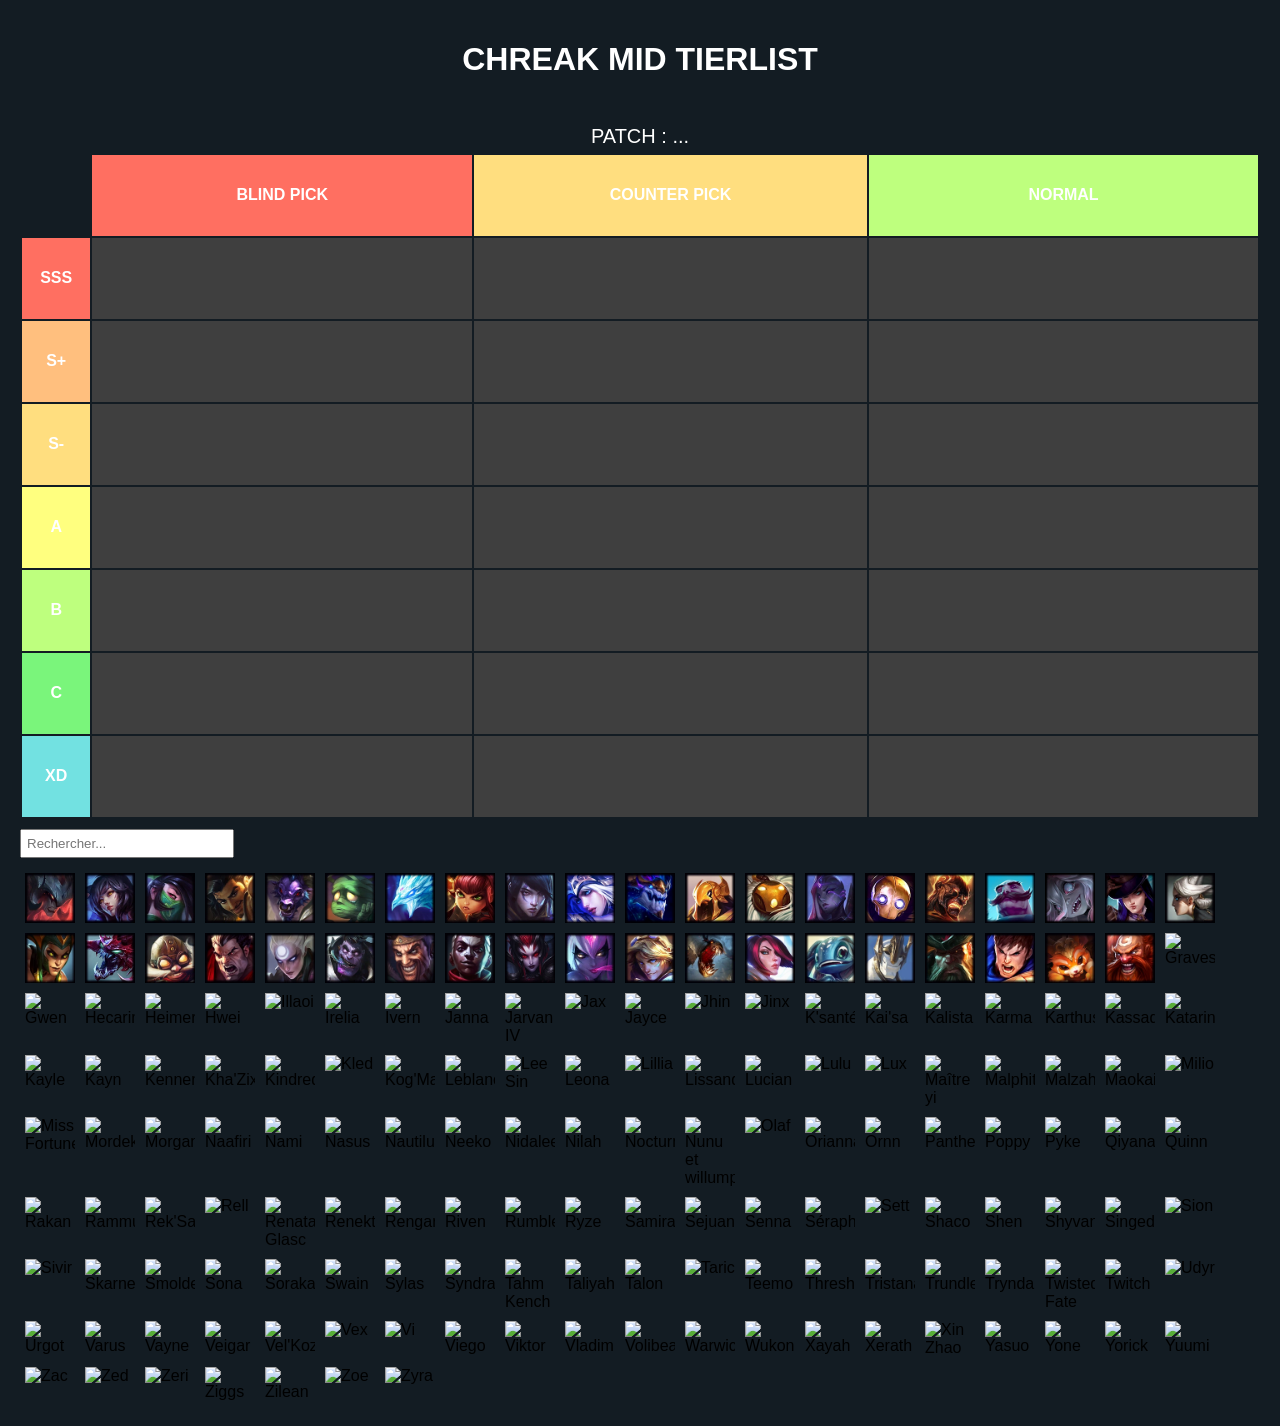
==== commit 8164064e: "Update index.html" ====
--- a/index.html
+++ b/index.html
@@ -96,32 +96,32 @@
         <img src="images/Aurelion_SolSquare.webp" class="draggable" alt="Aurelion Sol">
         <img src="images/AzirSquare.webp" class="draggable" alt="Azir">
         <img src="images/BardSquare.webp" class="draggable" alt="Bard">
-        <img src="images/Bel%27Veth_OriginalSquare.webp" class="draggable" alt="Bel'veth">
+        <img src="images/BelVeth_OriginalSquare.webp" class="draggable" alt="Bel'veth">
         <img src="images/BlitzcrankSquare.webp" class="draggable" alt="Blitzcrank">
-        <img src="https://static.wikia.nocookie.net/leagueoflegends/images/9/9a/Brand_OriginalSquare.png/revision/latest?cb=20150402215533" class="draggable" alt="Brand">
-        <img src="https://static.wikia.nocookie.net/leagueoflegends/images/2/28/Braum_OriginalSquare.png/revision/latest?cb=20150402215539" class="draggable" alt="Braum">
-        <img src="https://static.wikia.nocookie.net/leagueoflegends/images/f/f6/Briar_OriginalSquare.png/revision/latest?cb=20230904203032" class="draggable" alt="Briar">
-        <img src="https://static.wikia.nocookie.net/leagueoflegends/images/3/35/Caitlyn_OriginalSquare.png/revision/latest?cb=20230215152459" class="draggable" alt="Caitlyn">
-        <img src="https://static.wikia.nocookie.net/leagueoflegends/images/0/0d/Camille_OriginalSquare.png/revision/latest?cb=20170217185322" class="draggable" alt="Camille">
-        <img src="https://static.wikia.nocookie.net/leagueoflegends/images/1/10/Cassiopeia_OriginalSquare.png/revision/latest?cb=20150402215553" class="draggable" alt="Cassiopeia">
-        <img src="https://static.wikia.nocookie.net/leagueoflegends/images/2/28/Cho%27Gath_OriginalSquare.png/revision/latest?cb=20150402215703" class="draggable" alt="Cho'gath">
-        <img src="https://static.wikia.nocookie.net/leagueoflegends/images/b/b2/Corki_OriginalSquare.png/revision/latest?cb=20160629191728" class="draggable" alt="Corki">
-        <img src="https://static.wikia.nocookie.net/leagueoflegends/images/5/59/Darius_OriginalSquare.png/revision/latest?cb=20160412191052" class="draggable" alt="Darius">
-        <img src="https://static.wikia.nocookie.net/leagueoflegends/images/d/da/Diana_OriginalSquare.png/revision/latest?cb=20160526212149" class="draggable" alt="Diana">
-        <img src="https://static.wikia.nocookie.net/leagueoflegends/images/c/c3/Dr._Mundo_OriginalSquare.png/revision/latest?cb=20210526185145" class="draggable" alt="Dr.Mundo">
-        <img src="https://static.wikia.nocookie.net/leagueoflegends/images/f/f2/Draven_OriginalSquare.png/revision/latest?cb=20160526212252" class="draggable" alt="Draven">
-        <img src="https://static.wikia.nocookie.net/leagueoflegends/images/5/5f/Ekko_OriginalSquare.png/revision/latest?cb=20151218185247" class="draggable" alt="Ekko">
-        <img src="https://static.wikia.nocookie.net/leagueoflegends/images/1/1b/Elise_OriginalSquare.png/revision/latest?cb=20160526212517" class="draggable" alt="Elise">
-        <img src="https://static.wikia.nocookie.net/leagueoflegends/images/c/c1/Evelynn_OriginalSquare.png/revision/latest?cb=20170926190158" class="draggable" alt="Evelynn">
-        <img src="https://static.wikia.nocookie.net/leagueoflegends/images/5/54/Ezreal_OriginalSquare.png/revision/latest?cb=20150402220010" class="draggable" alt="Ezreal">
-        <img src="https://static.wikia.nocookie.net/leagueoflegends/images/a/a5/Fiddlesticks_OriginalSquare.png/revision/latest?cb=20200317230512" class="draggable" alt="Fiddlesticks">
-        <img src="https://static.wikia.nocookie.net/leagueoflegends/images/9/94/Fiora_OriginalSquare.png/revision/latest?cb=20150725010749" class="draggable" alt="Fiora">
-        <img src="https://static.wikia.nocookie.net/leagueoflegends/images/5/5f/Fizz_OriginalSquare.png/revision/latest?cb=20150402220015" class="draggable" alt="Fizz">
-        <img src="https://static.wikia.nocookie.net/leagueoflegends/images/8/8d/Galio_OriginalSquare.png/revision/latest?cb=20170308183135" class="draggable" alt="Galio">
-        <img src="https://static.wikia.nocookie.net/leagueoflegends/images/4/4e/Gangplank_OriginalSquare.png/revision/latest?cb=20151218185426" class="draggable" alt="Gangplank">
-        <img src="https://static.wikia.nocookie.net/leagueoflegends/images/9/97/Garen_OriginalSquare.png/revision/latest?cb=20150402220048" class="draggable" alt="Garen">
-        <img src="https://static.wikia.nocookie.net/leagueoflegends/images/2/2d/Gnar_OriginalSquare.png/revision/latest?cb=20160526212623" class="draggable" alt="Gnar">
-        <img src="https://static.wikia.nocookie.net/leagueoflegends/images/0/02/Gragas_OriginalSquare.png/revision/latest?cb=20150402220132" class="draggable" alt="Gragas">
+        <img src="images/BrandSquare.webp" class="draggable" alt="Brand">
+        <img src="images/BraumSquare.webp" class="draggable" alt="Braum">
+        <img src="images/Briar_OriginalSquare.webp" class="draggable" alt="Briar">
+        <img src="images/Caitlyn_OriginalSquare.webp" class="draggable" alt="Caitlyn">
+        <img src="images/CamilleSquare.webp" class="draggable" alt="Camille">
+        <img src="images/CassiopeiaSquare.webp" class="draggable" alt="Cassiopeia">
+        <img src="images/ChoGathSquare.webp" class="draggable" alt="Cho'gath">
+        <img src="images/CorkiSquare.webp" class="draggable" alt="Corki">
+        <img src="images/DariusSquare.webp" class="draggable" alt="Darius">
+        <img src="images/DianaSquare.webp" class="draggable" alt="Diana">
+        <img src="images/Dr._Mundo_OriginalSquare.webp" class="draggable" alt="DrMundo">
+        <img src="images/DravenSquare.webp" class="draggable" alt="Draven">
+        <img src="images/EkkoSquare.webp" class="draggable" alt="Ekko">
+        <img src="images/EliseSquare.webp" class="draggable" alt="Elise">
+        <img src="images/EvelynnSquare.webp" class="draggable" alt="Evelynn">
+        <img src="images/EzrealSquare.webp" class="draggable" alt="Ezreal">
+        <img src="images/FiddlesticksOriginalSquare.webp" class="draggable" alt="Fiddlesticks">
+        <img src="images/FioraSquare.webp" class="draggable" alt="Fiora">
+        <img src="images/FizzSquare.webp" class="draggable" alt="Fizz">
+        <img src="images/GalioSquare.webp" class="draggable" alt="Galio">
+        <img src="images/GangplankSquare.webp" class="draggable" alt="Gangplank">
+        <img src="images/GarenSquare.webp" class="draggable" alt="Garen">
+        <img src="images/GnarSquare.webp" class="draggable" alt="Gnar">
+        <img src="images/GragasSquare.webp" class="draggable" alt="Gragas">
         <img src="https://static.wikia.nocookie.net/leagueoflegends/images/c/c7/Graves_OriginalSquare.png/revision/latest?cb=20170813121658" class="draggable" alt="Graves">
         <img src="https://static.wikia.nocookie.net/leagueoflegends/images/c/cc/Gwen_OriginalSquare.png/revision/latest?cb=20210331004816" class="draggable" alt="Gwen">
         <img src="https://static.wikia.nocookie.net/leagueoflegends/images/c/ca/Hecarim_OriginalSquare.png/revision/latest?cb=20230310222350" class="draggable" alt="Hecarim">
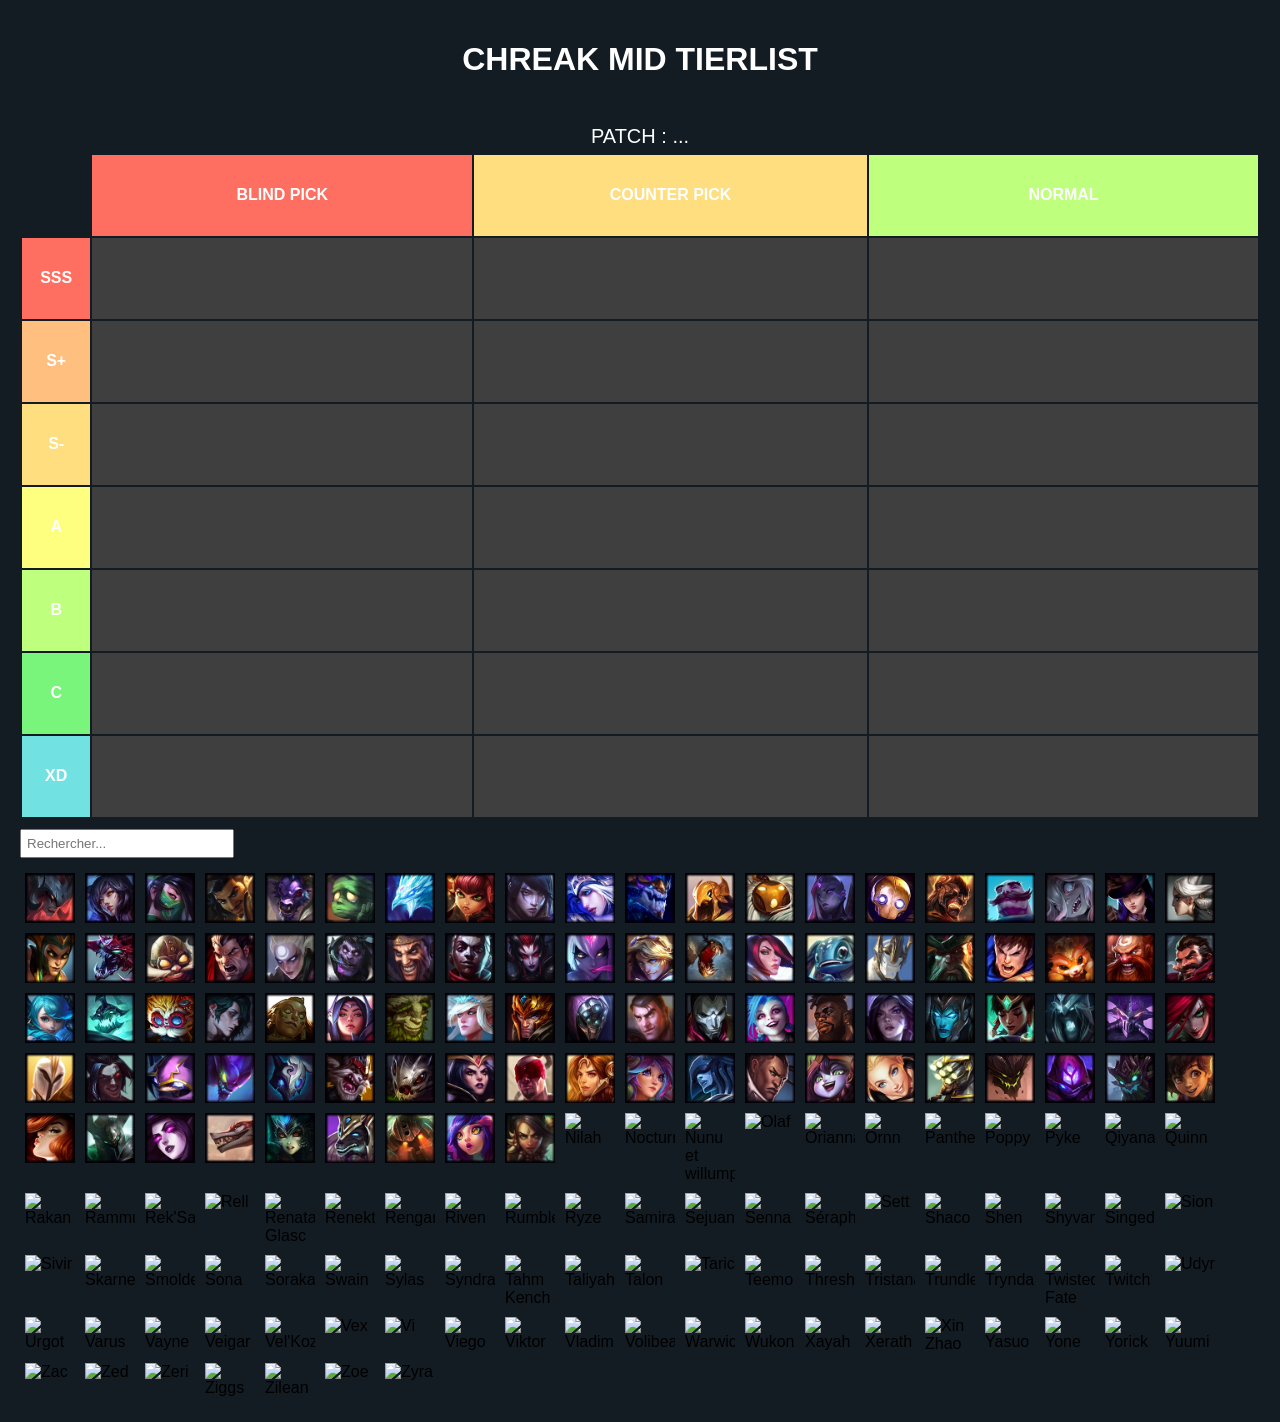
==== commit 7e6a43bb: "Update index.html" ====
--- a/index.html
+++ b/index.html
@@ -122,56 +122,56 @@
         <img src="images/GarenSquare.webp" class="draggable" alt="Garen">
         <img src="images/GnarSquare.webp" class="draggable" alt="Gnar">
         <img src="images/GragasSquare.webp" class="draggable" alt="Gragas">
-        <img src="https://static.wikia.nocookie.net/leagueoflegends/images/c/c7/Graves_OriginalSquare.png/revision/latest?cb=20170813121658" class="draggable" alt="Graves">
-        <img src="https://static.wikia.nocookie.net/leagueoflegends/images/c/cc/Gwen_OriginalSquare.png/revision/latest?cb=20210331004816" class="draggable" alt="Gwen">
-        <img src="https://static.wikia.nocookie.net/leagueoflegends/images/c/ca/Hecarim_OriginalSquare.png/revision/latest?cb=20230310222350" class="draggable" alt="Hecarim">
-        <img src="https://static.wikia.nocookie.net/leagueoflegends/images/9/97/Heimerdinger_OriginalSquare.png/revision/latest?cb=20150402220126" class="draggable" alt="Heimerdinger">
-        <img src="https://static.wikia.nocookie.net/leagueoflegends/images/5/5b/Hwei_OriginalSquare.png/revision/latest?cb=20231120223123" class="draggable" alt="Hwei">
-        <img src="https://static.wikia.nocookie.net/leagueoflegends/images/1/12/Illaoi_OriginalSquare.png/revision/latest?cb=20151111024020" class="draggable" alt="Illaoi">
-        <img src="https://static.wikia.nocookie.net/leagueoflegends/images/e/eb/Irelia_OriginalSquare.png/revision/latest?cb=20180320194636" class="draggable" alt="Irelia">
-        <img src="https://static.wikia.nocookie.net/leagueoflegends/images/6/66/Ivern_OriginalSquare.png/revision/latest?cb=20221122014034" class="draggable" alt="Ivern">
-        <img src="https://static.wikia.nocookie.net/leagueoflegends/images/3/3f/Janna_OriginalSquare.png/revision/latest?cb=20150402220208" class="draggable" alt="Janna">
-        <img src="https://static.wikia.nocookie.net/leagueoflegends/images/4/4c/Jarvan_IV_OriginalSquare.png/revision/latest?cb=20150402220210" class="draggable" alt="Jarvan IV">
-        <img src="https://static.wikia.nocookie.net/leagueoflegends/images/f/f5/Jax_OriginalSquare.png/revision/latest?cb=20230926225838" class="draggable" alt="Jax">
-        <img src="https://static.wikia.nocookie.net/leagueoflegends/images/d/de/Jayce_OriginalSquare.png/revision/latest?cb=20221122020558" class="draggable" alt="Jayce">
-        <img src="https://static.wikia.nocookie.net/leagueoflegends/images/0/0b/Jhin_OriginalSquare.png/revision/latest?cb=20220831152825" class="draggable" alt="Jhin">
-        <img src="https://static.wikia.nocookie.net/leagueoflegends/images/6/65/Jinx_OriginalSquare.png/revision/latest?cb=20160417011945" class="draggable" alt="Jinx">
-        <img src="https://static.wikia.nocookie.net/leagueoflegends/images/5/57/K%27Sante_OriginalSquare.png/revision/latest?cb=20221020203752" class="draggable" alt="K'santé">
-        <img src="https://static.wikia.nocookie.net/leagueoflegends/images/1/15/Kai%27Sa_OriginalSquare.png/revision/latest?cb=20180221202751" class="draggable" alt="Kai'sa">
-        <img src="https://static.wikia.nocookie.net/leagueoflegends/images/4/4d/Kalista_OriginalSquare.png/revision/latest?cb=20170401005336" class="draggable" alt="Kalista">
-        <img src="https://static.wikia.nocookie.net/leagueoflegends/images/f/f7/Karma_OriginalSquare.png/revision/latest?cb=20150402220251" class="draggable" alt="Karma">
-        <img src="https://static.wikia.nocookie.net/leagueoflegends/images/a/a9/Karthus_OriginalSquare.png/revision/latest?cb=20160326090500" class="draggable" alt="Karthus">
-        <img src="https://static.wikia.nocookie.net/leagueoflegends/images/9/94/Kassadin_OriginalSquare.png/revision/latest?cb=20220318162058" class="draggable" alt="Kassadin">
-        <img src="https://static.wikia.nocookie.net/leagueoflegends/images/7/7e/Katarina_OriginalSquare.png/revision/latest?cb=20150402220331" class="draggable" alt="Katarina">
-        <img src="https://static.wikia.nocookie.net/leagueoflegends/images/8/8b/Kayle_OriginalSquare.png/revision/latest?cb=20190901014208" class="draggable" alt="Kayle">
-        <img src="https://static.wikia.nocookie.net/leagueoflegends/images/c/c9/Kayn_OriginalSquare.png/revision/latest?cb=20170628021945" class="draggable" alt="Kayn">
-        <img src="https://static.wikia.nocookie.net/leagueoflegends/images/7/7b/Kennen_OriginalSquare.png/revision/latest?cb=20160510182835" class="draggable" alt="Kennen">
-        <img src="https://static.wikia.nocookie.net/leagueoflegends/images/4/40/Kha%27Zix_OriginalSquare.png/revision/latest?cb=20160526212833" class="draggable" alt="Kha'Zix">
-        <img src="https://static.wikia.nocookie.net/leagueoflegends/images/3/3c/Kindred_OriginalSquare.png/revision/latest?cb=20221122021113" class="draggable" alt="Kindred">
-        <img src="https://static.wikia.nocookie.net/leagueoflegends/images/c/c4/Kled_OriginalSquare.png/revision/latest?cb=20170516205203" class="draggable" alt="Kled">
-        <img src="https://static.wikia.nocookie.net/leagueoflegends/images/b/bd/Kog%27Maw_OriginalSquare.png/revision/latest?cb=20150402220409" class="draggable" alt="Kog'Maw">
-        <img src="https://static.wikia.nocookie.net/leagueoflegends/images/b/ba/LeBlanc_OriginalSquare.png/revision/latest?cb=20160526213056" class="draggable" alt="Leblanc">
-        <img src="https://static.wikia.nocookie.net/leagueoflegends/images/1/16/Lee_Sin_OriginalSquare.png/revision/latest?cb=20170321025728" class="draggable" alt="Lee Sin">
-        <img src="https://static.wikia.nocookie.net/leagueoflegends/images/b/ba/Leona_OriginalSquare.png/revision/latest?cb=20150402220518" class="draggable" alt="Leona">
-        <img src="https://static.wikia.nocookie.net/leagueoflegends/images/3/35/Lillia_OriginalSquare.png/revision/latest?cb=20200707201152" class="draggable" alt="Lillia">
-        <img src="https://static.wikia.nocookie.net/leagueoflegends/images/6/6c/Lissandra_OriginalSquare.png/revision/latest?cb=20160526213305" class="draggable" alt="Lissandra">
-        <img src="https://static.wikia.nocookie.net/leagueoflegends/images/1/10/Lucian_OriginalSquare.png/revision/latest?cb=20150402220529" class="draggable" alt="Lucian">
-        <img src="https://static.wikia.nocookie.net/leagueoflegends/images/b/bb/Lulu_OriginalSquare.png/revision/latest?cb=20150402220550" class="draggable" alt="Lulu">
-        <img src="https://static.wikia.nocookie.net/leagueoflegends/images/b/bf/Lux_OriginalSquare.png/revision/latest?cb=20150402220552" class="draggable" alt="Lux">
-        <img src="https://static.wikia.nocookie.net/leagueoflegends/images/7/73/Master_Yi_OriginalSquare.png/revision/latest?cb=20150402220630" class="draggable" alt="Maître yi">
-        <img src="https://static.wikia.nocookie.net/leagueoflegends/images/1/10/Malphite_OriginalSquare.png/revision/latest?cb=20150402220554" class="draggable" alt="Malphite">
-        <img src="https://static.wikia.nocookie.net/leagueoflegends/images/4/44/Malzahar_OriginalSquare.png/revision/latest?cb=20160419185355" class="draggable" alt="Malzahar">
-        <img src="https://static.wikia.nocookie.net/leagueoflegends/images/0/02/Maokai_OriginalSquare.png/revision/latest?cb=20150402220612" class="draggable" alt="Maokai">
-        <img src="https://static.wikia.nocookie.net/leagueoflegends/images/2/23/Milio_OriginalSquare.png/revision/latest?cb=20230308011018" class="draggable" alt="Milio">
-        <img src="https://static.wikia.nocookie.net/leagueoflegends/images/7/72/Miss_Fortune_OriginalSquare.png/revision/latest?cb=20221122021718" class="draggable" alt="Miss Fortune">
-        <img src="https://static.wikia.nocookie.net/leagueoflegends/images/7/77/Mordekaiser_OriginalSquare.png/revision/latest?cb=20190529201459" class="draggable" alt="Mordekaiser">
-        <img src="https://static.wikia.nocookie.net/leagueoflegends/images/7/79/Morgana_OriginalSquare.png/revision/latest?cb=20190226165233" class="draggable" alt="Morgana">
-        <img src="https://static.wikia.nocookie.net/leagueoflegends/images/1/14/Naafiri_OriginalSquare.png/revision/latest?cb=20230629014147" class="draggable" alt="Naafiri">
-        <img src="https://static.wikia.nocookie.net/leagueoflegends/images/d/dd/Nami_OriginalSquare.png/revision/latest?cb=20150402220700" class="draggable" alt="Nami">
-        <img src="https://static.wikia.nocookie.net/leagueoflegends/images/4/43/Nasus_OriginalSquare.png/revision/latest?cb=20150402220659" class="draggable" alt="Nasus">
-        <img src="https://static.wikia.nocookie.net/leagueoflegends/images/d/d2/Nautilus_OriginalSquare.png/revision/latest?cb=20160526213414" class="draggable" alt="Nautilus">
-        <img src="https://static.wikia.nocookie.net/leagueoflegends/images/2/2e/Neeko_OriginalSquare.png/revision/latest?cb=20181119223759" class="draggable" alt="Neeko">
-        <img src="https://static.wikia.nocookie.net/leagueoflegends/images/9/91/Nidalee_OriginalSquare.png/revision/latest?cb=20150402220734" class="draggable" alt="Nidalee">
+        <img src="images/GravesSquare.webp" class="draggable" alt="Graves">
+        <img src="images/Gwen_OriginalSquare.webp" class="draggable" alt="Gwen">
+        <img src="images/Hecarim_OriginalSquare.webp" class="draggable" alt="Hecarim">
+        <img src="images/HeimerdingerSquare.webp" class="draggable" alt="Heimerdinger">
+        <img src="images/Hwei_OriginalSquare.webp" class="draggable" alt="Hwei">
+        <img src="images/IllaoiSquare.webp" class="draggable" alt="Illaoi">
+        <img src="images/IreliaSquare.webp" class="draggable" alt="Irelia">
+        <img src="images/Ivern_OriginalSquare.webp" class="draggable" alt="Ivern">
+        <img src="images/JannaSquare.webp" class="draggable" alt="Janna">
+        <img src="images/JarvanSquare.webp" class="draggable" alt="Jarvan IV">
+        <img src="images/JaxOriginalSquare.webp" class="draggable" alt="Jax">
+        <img src="images/Jayce_OriginalSquare.webp" class="draggable" alt="Jayce">
+        <img src="images/Jhin_OriginalSquare.webp" class="draggable" alt="Jhin">
+        <img src="images/JinxSquare.webp" class="draggable" alt="Jinx">
+        <img src="images/KSante_OriginalSquare.webp" class="draggable" alt="Ksanté">
+        <img src="images/KaiSaSquare.webp" class="draggable" alt="Kaisa">
+        <img src="images/KalistaSquare.webp" class="draggable" alt="Kalista">
+        <img src="images/KarmaSquare.webp" class="draggable" alt="Karma">
+        <img src="images/KarthusSquare.webp" class="draggable" alt="Karthus">
+        <img src="images/Kassadin_OriginalSquare.webp" class="draggable" alt="Kassadin">
+        <img src="images/KatarinaSquare.webp" class="draggable" alt="Katarina">
+        <img src="images/Kayle_OriginalSquare.webp" class="draggable" alt="Kayle">
+        <img src="images/KaynSquare.webp" class="draggable" alt="Kayn">
+        <img src="images/KennenSquare.webp" class="draggable" alt="Kennen">
+        <img src="images/KhaZixSquare.webp" class="draggable" alt="Kha'Zix">
+        <img src="images/Kindred_OriginalSquare.webp" class="draggable" alt="Kindred">
+        <img src="images/KledSquare.webp" class="draggable" alt="Kled">
+        <img src="images/KogMawSquare.webp" class="draggable" alt="KogMaw">
+        <img src="images/LeBlancSquare.webp" class="draggable" alt="Leblanc">
+        <img src="images/Lee_SinSquare.webp" class="draggable" alt="Lee Sin">
+        <img src="images/LeonaSquare.webp" class="draggable" alt="Leona">
+        <img src="images/Lillia_OriginalSquare.webp" class="draggable" alt="Lillia">
+        <img src="images/LissandraSquare.webp" class="draggable" alt="Lissandra">
+        <img src="images/LucianSquare.webp" class="draggable" alt="Lucian">
+        <img src="images/LuluSquare.webp" class="draggable" alt="Lulu">
+        <img src="images/LuxSquare.webp" class="draggable" alt="Lux">
+        <img src="images/Master_YiSquare.webp" class="draggable" alt="Maître yi">
+        <img src="images/MalphiteSquare.webp" class="draggable" alt="Malphite">
+        <img src="images/MalzaharSquare.webp" class="draggable" alt="Malzahar">
+        <img src="images/MaokaiSquare.webp" class="draggable" alt="Maokai">
+        <img src="images/Milio_OriginalSquare.webp" class="draggable" alt="Milio">
+        <img src="images/Miss_Fortune_OriginalSquare.webp" class="draggable" alt="Miss Fortune">
+        <img src="images/Mordekaiser_OriginalSquare.webp" class="draggable" alt="Mordekaiser">
+        <img src="images/MorganaSquare.webp" class="draggable" alt="Morgana">
+        <img src="images/Naafiri_OriginalSquare.webp" class="draggable" alt="Naafiri">
+        <img src="images/NamiSquare.webp" class="draggable" alt="Nami">
+        <img src="images/NasusSquare.webp" class="draggable" alt="Nasus">
+        <img src="images/NautilusSquare.webp" class="draggable" alt="Nautilus">
+        <img src="images/NeekoSquare.webp" class="draggable" alt="Neeko">
+        <img src="images/NidaleeSquare.webp" class="draggable" alt="Nidalee">
         <img src="https://static.wikia.nocookie.net/leagueoflegends/images/c/ce/Nilah_OriginalSquare.png/revision/latest?cb=20220623023949" class="draggable" alt="Nilah">
         <img src="https://static.wikia.nocookie.net/leagueoflegends/images/a/a9/Nocturne_OriginalSquare.png/revision/latest?cb=20150402220735" class="draggable" alt="Nocturne">
         <img src="https://static.wikia.nocookie.net/leagueoflegends/images/f/f9/Nunu_OriginalSquare.png/revision/latest?cb=20221122022127" class="draggable" alt="Nunu et willump">
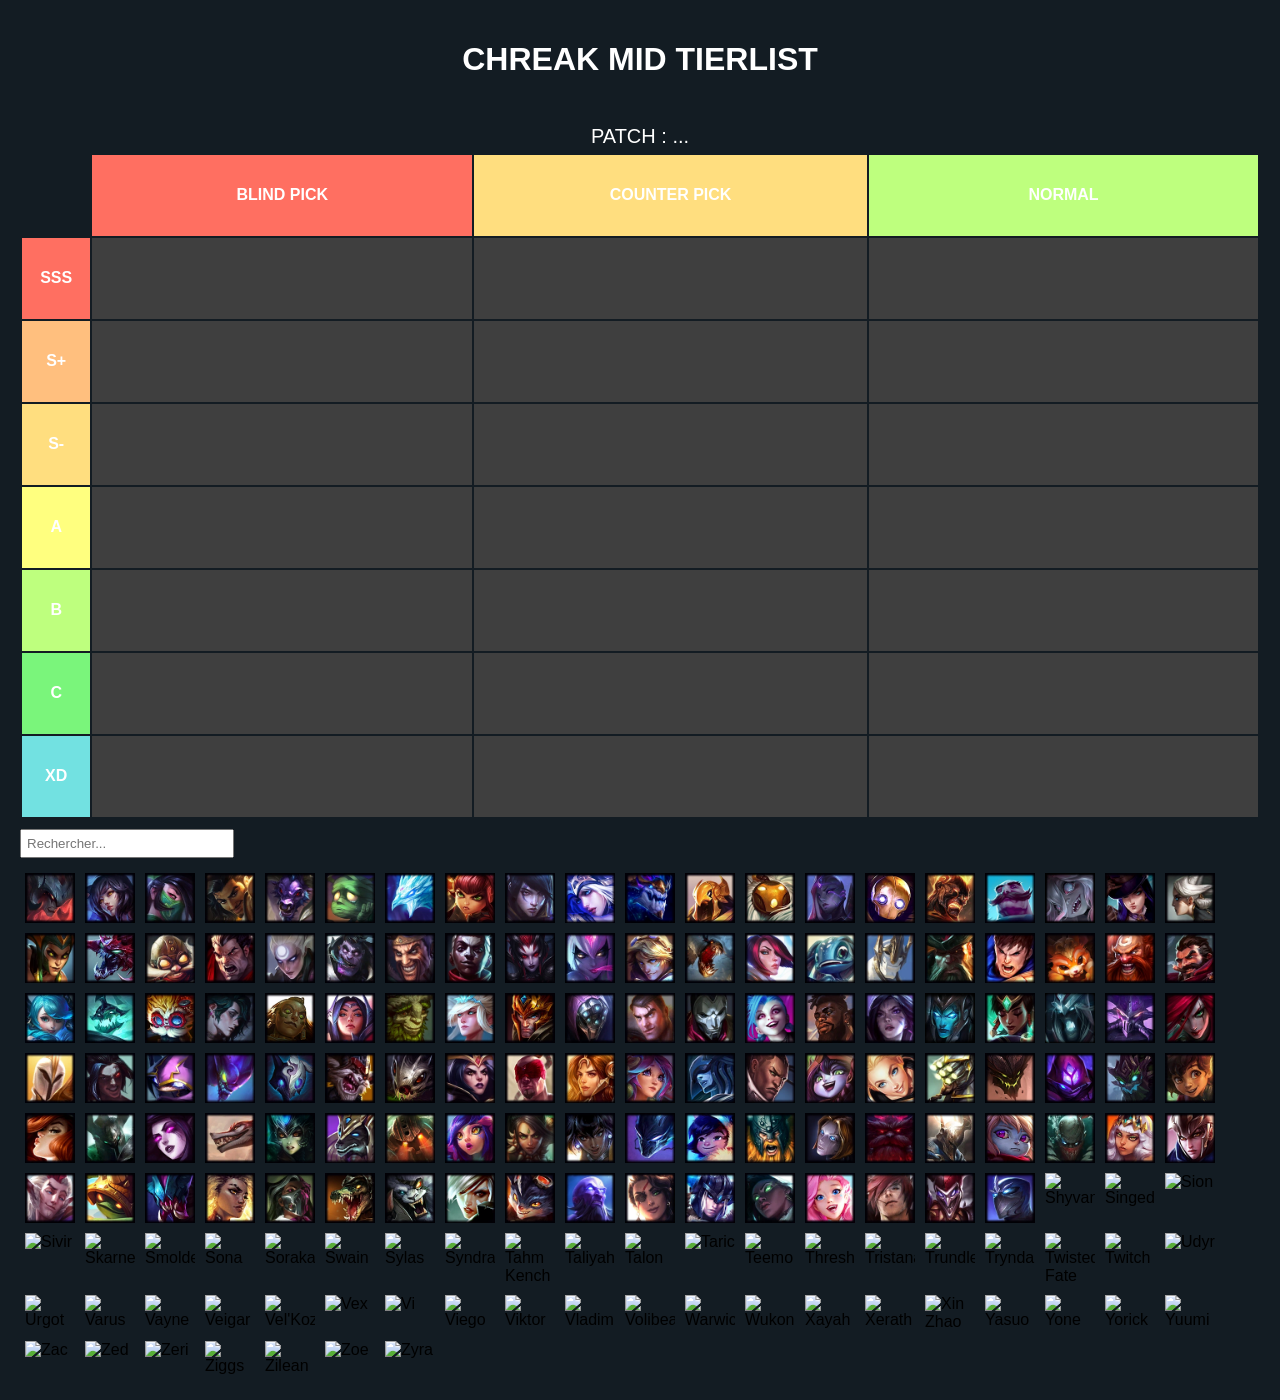
==== commit 1f115f8c: "Update index.html" ====
--- a/index.html
+++ b/index.html
@@ -172,34 +172,34 @@
         <img src="images/NautilusSquare.webp" class="draggable" alt="Nautilus">
         <img src="images/NeekoSquare.webp" class="draggable" alt="Neeko">
         <img src="images/NidaleeSquare.webp" class="draggable" alt="Nidalee">
-        <img src="https://static.wikia.nocookie.net/leagueoflegends/images/c/ce/Nilah_OriginalSquare.png/revision/latest?cb=20220623023949" class="draggable" alt="Nilah">
-        <img src="https://static.wikia.nocookie.net/leagueoflegends/images/a/a9/Nocturne_OriginalSquare.png/revision/latest?cb=20150402220735" class="draggable" alt="Nocturne">
-        <img src="https://static.wikia.nocookie.net/leagueoflegends/images/f/f9/Nunu_OriginalSquare.png/revision/latest?cb=20221122022127" class="draggable" alt="Nunu et willump">
-        <img src="https://static.wikia.nocookie.net/leagueoflegends/images/7/7e/Olaf_OriginalSquare.png/revision/latest?cb=20150402220802" class="draggable" alt="Olaf">
-        <img src="https://static.wikia.nocookie.net/leagueoflegends/images/7/70/Orianna_OriginalSquare.png/revision/latest?cb=20150402220803" class="draggable" alt="Orianna">
-        <img src="https://static.wikia.nocookie.net/leagueoflegends/images/c/ca/Ornn_OriginalSquare.png/revision/latest?cb=20170819003104" class="draggable" alt="Ornn">
-        <img src="https://static.wikia.nocookie.net/leagueoflegends/images/0/03/Pantheon_OriginalSquare.png/revision/latest?cb=20190801100355" class="draggable" alt="Pantheon">
-        <img src="https://static.wikia.nocookie.net/leagueoflegends/images/2/28/Poppy_OriginalSquare.png/revision/latest?cb=20151124204455" class="draggable" alt="Poppy">
-        <img src="https://static.wikia.nocookie.net/leagueoflegends/images/c/c4/Pyke_OriginalSquare.png/revision/latest?cb=20221122022536" class="draggable" alt="Pyke">
-        <img src="https://static.wikia.nocookie.net/leagueoflegends/images/f/f1/Qiyana_OriginalSquare.png/revision/latest?cb=20190611190538" class="draggable" alt="Qiyana">
-        <img src="https://static.wikia.nocookie.net/leagueoflegends/images/c/c6/Quinn_OriginalSquare.png/revision/latest?cb=20150402220833" class="draggable" alt="Quinn">
-        <img src="https://static.wikia.nocookie.net/leagueoflegends/images/9/9a/Rakan_OriginalSquare.png/revision/latest?cb=20170404193836" class="draggable" alt="Rakan">
-        <img src="https://static.wikia.nocookie.net/leagueoflegends/images/a/a1/Rammus_OriginalSquare.png/revision/latest?cb=20160413190405" class="draggable" alt="Rammus">
-        <img src="https://static.wikia.nocookie.net/leagueoflegends/images/0/0b/Rek%27Sai_OriginalSquare.png/revision/latest?cb=20160526213622" class="draggable" alt="Rek'Sai">
-        <img src="https://static.wikia.nocookie.net/leagueoflegends/images/c/ce/Rell_OriginalSquare.png/revision/latest?cb=20201124040049" class="draggable" alt="Rell">
-        <img src="https://static.wikia.nocookie.net/leagueoflegends/images/7/74/Renata_Glasc_OriginalSquare.png/revision/latest?cb=20220330171748" class="draggable" alt="Renata Glasc">
-        <img src="https://static.wikia.nocookie.net/leagueoflegends/images/a/a4/Renekton_OriginalSquare.png/revision/latest?cb=20150402220903" class="draggable" alt="Renekton">
-        <img src="https://static.wikia.nocookie.net/leagueoflegends/images/b/b3/Rengar_OriginalSquare.png/revision/latest?cb=20150402220904" class="draggable" alt="Rengar">
-        <img src="https://static.wikia.nocookie.net/leagueoflegends/images/6/62/Riven_OriginalSquare.png/revision/latest?cb=20150402220906" class="draggable" alt="Riven">
-        <img src="https://static.wikia.nocookie.net/leagueoflegends/images/b/be/Rumble_OriginalSquare.png/revision/latest?cb=20150402220909" class="draggable" alt="Rumble">
-        <img src="https://static.wikia.nocookie.net/leagueoflegends/images/2/23/Ryze_OriginalSquare.png/revision/latest?cb=20160630224634" class="draggable" alt="Ryze">
-        <img src="https://static.wikia.nocookie.net/leagueoflegends/images/3/31/Samira_OriginalSquare.png/revision/latest?cb=20200829040527" class="draggable" alt="Samira">
-        <img src="https://static.wikia.nocookie.net/leagueoflegends/images/6/62/Sejuani_OriginalSquare.png/revision/latest?cb=20150402220939" class="draggable" alt="Sejuani">
-        <img src="https://static.wikia.nocookie.net/leagueoflegends/images/1/1c/Senna_OriginalSquare.png/revision/latest?cb=20191030041312" class="draggable" alt="Senna">
-        <img src="https://static.wikia.nocookie.net/leagueoflegends/images/8/81/Seraphine_OriginalSquare.png/revision/latest?cb=20201014004656" class="draggable" alt="Séraphine">
-        <img src="https://static.wikia.nocookie.net/leagueoflegends/images/d/da/Sett_OriginalSquare.png/revision/latest?cb=20200119095456" class="draggable" alt="Sett">
-        <img src="https://static.wikia.nocookie.net/leagueoflegends/images/e/e1/Shaco_OriginalSquare.png/revision/latest?cb=20230821213937" class="draggable" alt="Shaco">
-        <img src="https://static.wikia.nocookie.net/leagueoflegends/images/8/81/Shen_OriginalSquare.png/revision/latest?cb=20160113232959" class="draggable" alt="Shen">
+        <img src="images/Nilah_OriginalSquare.webp" class="draggable" alt="Nilah">
+        <img src="images/NocturneSquare.webp" class="draggable" alt="Nocturne">
+        <img src="images/Nunu_OriginalSquare.webp" class="draggable" alt="Nunu et willump">
+        <img src="images/OlafSquare.webp" class="draggable" alt="Olaf">
+        <img src="images/OriannaSquare.webp" class="draggable" alt="Orianna">
+        <img src="images/OrnnSquare.webp" class="draggable" alt="Ornn">
+        <img src="images/Pantheon_OriginalSquare.webp" class="draggable" alt="Pantheon">
+        <img src="images/PoppySquare.webp" class="draggable" alt="Poppy">
+        <img src="images/Pyke_OriginalSquare.webp" class="draggable" alt="Pyke">
+        <img src="images/Qiyana_OriginalSquare.webp" class="draggable" alt="Qiyana">
+        <img src="images/QuinnSquare.webp" class="draggable" alt="Quinn">
+        <img src="images/RakanSquare.webp" class="draggable" alt="Rakan">
+        <img src="images/RammusSquare.webp" class="draggable" alt="Rammus">
+        <img src="images/RekSaiSquare.webp" class="draggable" alt="Rek'Sai">
+        <img src="images/Rell_OriginalSquare.webp" class="draggable" alt="Rell">
+        <img src="images/Renata_Glasc_OriginalSquare.webp" class="draggable" alt="Renata Glasc">
+        <img src="images/RenektonSquare.webp" class="draggable" alt="Renekton">
+        <img src="images/RengarSquare.webp" class="draggable" alt="Rengar">
+        <img src="images/RivenSquare.webp" class="draggable" alt="Riven">
+        <img src="images/RumbleSquare.webp" class="draggable" alt="Rumble">
+        <img src="images/RyzeSquare.webp" class="draggable" alt="Ryze">
+        <img src="images/Samira_OriginalSquare.webp" class="draggable" alt="Samira">
+        <img src="images/SejuaniSquare.webp" class="draggable" alt="Sejuani">
+        <img src="images/Senna_OriginalSquare.webp" class="draggable" alt="Senna">
+        <img src="images/Seraphine_OriginalSquare.webp" class="draggable" alt="Séraphine">
+        <img src="images/Sett_OriginalSquare.webp" class="draggable" alt="Sett">
+        <img src="images/Shaco_OriginalSquare.webp" class="draggable" alt="Shaco">
+        <img src="images/ShenSquare.webp" class="draggable" alt="Shen">
         <img src="https://static.wikia.nocookie.net/leagueoflegends/images/f/f3/Shyvana_OriginalSquare.png/revision/latest?cb=20150402221059" class="draggable" alt="Shyvana">
         <img src="https://static.wikia.nocookie.net/leagueoflegends/images/f/f4/Singed_OriginalSquare.png/revision/latest?cb=20150402221057" class="draggable" alt="Singed">
         <img src="https://static.wikia.nocookie.net/leagueoflegends/images/e/ea/Sion_OriginalSquare.png/revision/latest?cb=20150402221054" class="draggable" alt="Sion">
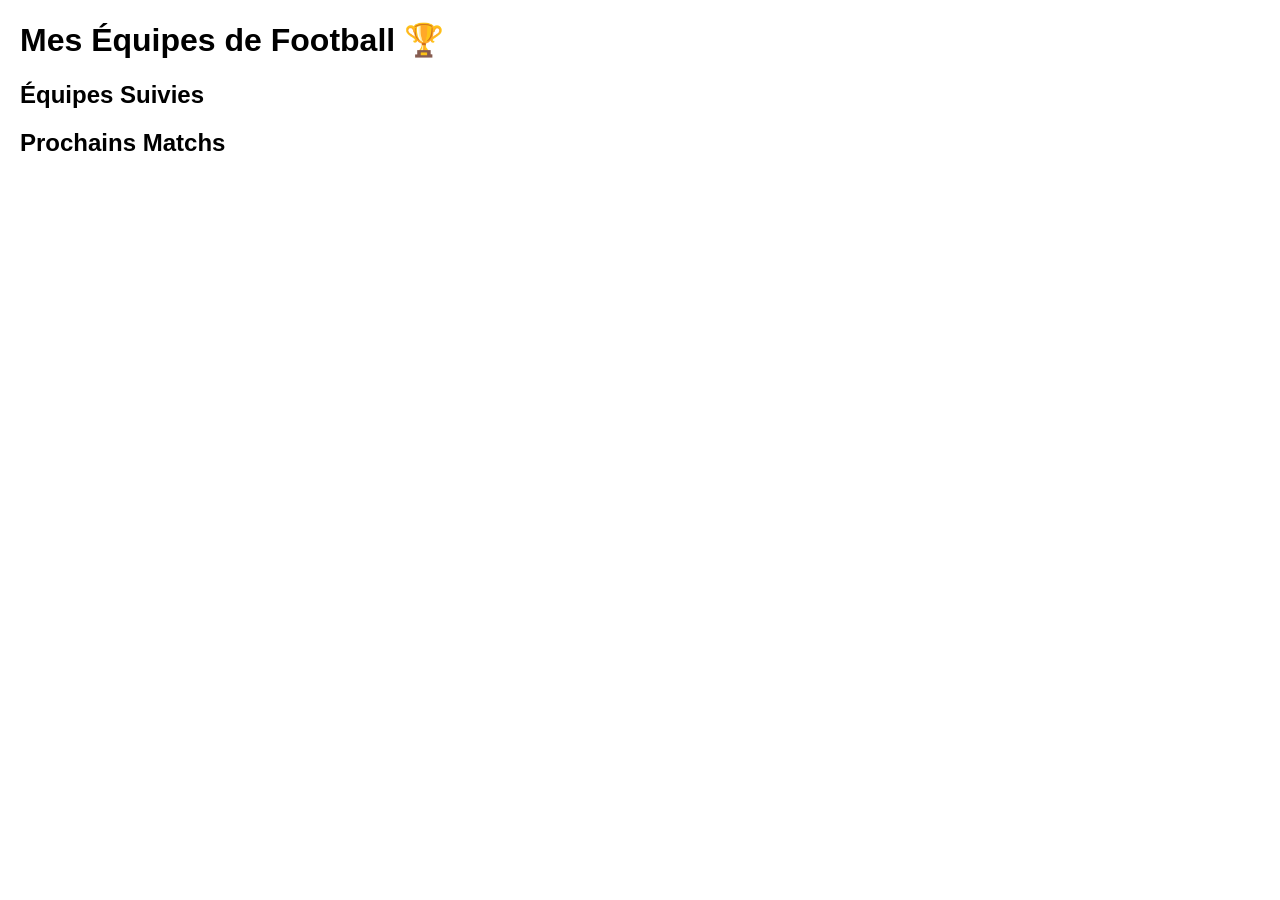
==== commit d620a7f7: "Update index.html" ====
--- a/index.html
+++ b/index.html
@@ -3,265 +3,32 @@
 <head>
     <meta charset="UTF-8">
     <meta name="viewport" content="width=device-width, initial-scale=1.0">
-    <title>Tierlist</title>
-    <link rel="stylesheet" href="styles.css">
-    <link rel="icon" type="image/png" href="https://yt3.googleusercontent.com/c1fnfzCvOluKZoOYajlodXSlb9VYxqFP9Sug1mCl0dzsoHfiLE4d32C-oCuMPoNm_jv_I2yYdGU=s176-c-k-c0x00ffffff-no-rj">
-    <link rel="stylesheet" href="https://cdnjs.cloudflare.com/ajax/libs/font-awesome/5.15.3/css/all.min.css">
-    <script src="https://code.jquery.com/jquery-3.6.0.min.js"></script>
-    <script src="https://code.jquery.com/ui/1.12.1/jquery-ui.min.js"></script>
+    <title>FootTracker - Mon Calendrier</title>
+    <style>
+        body { font-family: Arial, sans-serif; margin: 20px; }
+        .team-list, .matches-list { margin: 20px 0; }
+        table { width: 100%; border-collapse: collapse; margin-top: 10px; }
+        th, td { padding: 10px; border: 1px solid #ddd; text-align: left; }
+        th { background-color: #f4f4f4; }
+        .loader { display: none; color: #666; }
+    </style>
 </head>
 <body>
-    <header>
-        <h1>CHREAK MID TIERLIST</h1>
-        
-    </header>
-    <div class="patch-info">PATCH : 
-        <span id="editablePatchInfo" contenteditable="true">...</span>
+    <h1>Mes Équipes de Football 🏆</h1>
+    <div class="loader" id="loading">Chargement...</div>
+    
+    <!-- Liste des équipes -->
+    <div class="team-list">
+        <h2>Équipes Suivies</h2>
+        <div id="teams"></div>
     </div>
-     <!-- Tableau -->
-    <div class="table-area">
-        <main>
-            <table id="tierListTable">
-                <thead>
-                    <tr>
-                        <th class="first"></th> <!-- Colonne vide pour les rangs -->
-                        <th>BLIND PICK</th>
-                        <th>COUNTER PICK</th>
-                        <th>NORMAL</th>
-                    </tr>
-                </thead>
-                <tbody>
-                <!-- Exemple de rangée avec des cellules droppables -->
-                <tr>
-                    <td class="rank sss">SSS</td>
-                    <td class="droppable-cell"></td>
-                    <td class="droppable-cell"></td>
-                    <td class="droppable-cell"></td>
-                </tr>
-                <tr>
-                    <td class="rank splus">S+</td>
-                    <td class="droppable-cell"></td>
-                    <td class="droppable-cell"></td>
-                    <td class="droppable-cell"></td>
-                </tr>
-                <tr>
-                    <td class="rank s-">S-</td>
-                    <td class="droppable-cell"></td>
-                    <td class="droppable-cell"></td>
-                    <td class="droppable-cell"></td>
-                </tr>
-                <tr>
-                    <td class="rank a">A</td>
-                    <td class="droppable-cell"></td>
-                    <td class="droppable-cell"></td>
-                    <td class="droppable-cell"></td>
-                    </tr>
-                    <tr>
-                    <td class="rank b">B</td>
-                    <td class="droppable-cell"></td>
-                    <td class="droppable-cell"></td>
-                    <td class="droppable-cell"></td>
-                    </tr>
-                    <tr>
-                    <td class="rank c">C</td>
-                    <td class="droppable-cell"></td>
-                    <td class="droppable-cell"></td>
-                    <td class="droppable-cell"></td>
-                    </tr>
-                    <tr>
-                    <td class="rank xd">XD</td>
-                    <td class="droppable-cell"></td>
-                    <td class="droppable-cell"></td>
-                    <td class="droppable-cell"></td>
-                    </tr>
-                </tbody>
-            </table>
-        </main>
+
+    <!-- Calendrier des matchs -->
+    <div class="matches-list">
+        <h2>Prochains Matchs</h2>
+        <div id="matches"></div>
     </div>
-    <!-- Barre de recherche -->
-    <input type="text" id="searchBar" placeholder="Rechercher..." aria-label="Rechercher des champions" onkeyup="searchItems()">
 
-    <div class="return-area"><!-- Conteneur pour les images à glisser-déposer -->
-    <div id="itemsContainer">
-        <img src="images/AatroxSquare.webp" class="draggable" alt="Aatrox">
-        <img src="images/Ahri_OriginalSquare.webp" class="draggable" alt="Ahri">
-        <img src="images/AkaliSquare.webp" class="draggable" alt="Akali">
-        <img src="images/Akshan_OriginalSquare.webp" class="draggable" alt="Akshan">
-        <img src="images/AlistarSquare.webp" class="draggable" alt="Alistar">
-        <img src="images/AmumuSquare.webp" class="draggable" alt="Amumu">
-        <img src="images/AniviaSquare.webp" class="draggable" alt="Anivia">
-        <img src="images/AnnieSquare.webp" class="draggable" alt="Annie">
-        <img src="images/Aphelios_OriginalSquare.webp" class="draggable" alt="Aphelios">
-        <img src="images/AsheSquare.webp" class="draggable" alt="Ashe">
-        <img src="images/Aurelion_SolSquare.webp" class="draggable" alt="Aurelion Sol">
-        <img src="images/AzirSquare.webp" class="draggable" alt="Azir">
-        <img src="images/BardSquare.webp" class="draggable" alt="Bard">
-        <img src="images/BelVeth_OriginalSquare.webp" class="draggable" alt="Bel'veth">
-        <img src="images/BlitzcrankSquare.webp" class="draggable" alt="Blitzcrank">
-        <img src="images/BrandSquare.webp" class="draggable" alt="Brand">
-        <img src="images/BraumSquare.webp" class="draggable" alt="Braum">
-        <img src="images/Briar_OriginalSquare.webp" class="draggable" alt="Briar">
-        <img src="images/Caitlyn_OriginalSquare.webp" class="draggable" alt="Caitlyn">
-        <img src="images/CamilleSquare.webp" class="draggable" alt="Camille">
-        <img src="images/CassiopeiaSquare.webp" class="draggable" alt="Cassiopeia">
-        <img src="images/ChoGathSquare.webp" class="draggable" alt="Cho'gath">
-        <img src="images/CorkiSquare.webp" class="draggable" alt="Corki">
-        <img src="images/DariusSquare.webp" class="draggable" alt="Darius">
-        <img src="images/DianaSquare.webp" class="draggable" alt="Diana">
-        <img src="images/Dr._Mundo_OriginalSquare.webp" class="draggable" alt="DrMundo">
-        <img src="images/DravenSquare.webp" class="draggable" alt="Draven">
-        <img src="images/EkkoSquare.webp" class="draggable" alt="Ekko">
-        <img src="images/EliseSquare.webp" class="draggable" alt="Elise">
-        <img src="images/EvelynnSquare.webp" class="draggable" alt="Evelynn">
-        <img src="images/EzrealSquare.webp" class="draggable" alt="Ezreal">
-        <img src="images/FiddlesticksOriginalSquare.webp" class="draggable" alt="Fiddlesticks">
-        <img src="images/FioraSquare.webp" class="draggable" alt="Fiora">
-        <img src="images/FizzSquare.webp" class="draggable" alt="Fizz">
-        <img src="images/GalioSquare.webp" class="draggable" alt="Galio">
-        <img src="images/GangplankSquare.webp" class="draggable" alt="Gangplank">
-        <img src="images/GarenSquare.webp" class="draggable" alt="Garen">
-        <img src="images/GnarSquare.webp" class="draggable" alt="Gnar">
-        <img src="images/GragasSquare.webp" class="draggable" alt="Gragas">
-        <img src="images/GravesSquare.webp" class="draggable" alt="Graves">
-        <img src="images/Gwen_OriginalSquare.webp" class="draggable" alt="Gwen">
-        <img src="images/Hecarim_OriginalSquare.webp" class="draggable" alt="Hecarim">
-        <img src="images/HeimerdingerSquare.webp" class="draggable" alt="Heimerdinger">
-        <img src="images/Hwei_OriginalSquare.webp" class="draggable" alt="Hwei">
-        <img src="images/IllaoiSquare.webp" class="draggable" alt="Illaoi">
-        <img src="images/IreliaSquare.webp" class="draggable" alt="Irelia">
-        <img src="images/Ivern_OriginalSquare.webp" class="draggable" alt="Ivern">
-        <img src="images/JannaSquare.webp" class="draggable" alt="Janna">
-        <img src="images/JarvanSquare.webp" class="draggable" alt="Jarvan IV">
-        <img src="images/JaxOriginalSquare.webp" class="draggable" alt="Jax">
-        <img src="images/Jayce_OriginalSquare.webp" class="draggable" alt="Jayce">
-        <img src="images/Jhin_OriginalSquare.webp" class="draggable" alt="Jhin">
-        <img src="images/JinxSquare.webp" class="draggable" alt="Jinx">
-        <img src="images/KSante_OriginalSquare.webp" class="draggable" alt="Ksanté">
-        <img src="images/KaiSaSquare.webp" class="draggable" alt="Kaisa">
-        <img src="images/KalistaSquare.webp" class="draggable" alt="Kalista">
-        <img src="images/KarmaSquare.webp" class="draggable" alt="Karma">
-        <img src="images/KarthusSquare.webp" class="draggable" alt="Karthus">
-        <img src="images/Kassadin_OriginalSquare.webp" class="draggable" alt="Kassadin">
-        <img src="images/KatarinaSquare.webp" class="draggable" alt="Katarina">
-        <img src="images/Kayle_OriginalSquare.webp" class="draggable" alt="Kayle">
-        <img src="images/KaynSquare.webp" class="draggable" alt="Kayn">
-        <img src="images/KennenSquare.webp" class="draggable" alt="Kennen">
-        <img src="images/KhaZixSquare.webp" class="draggable" alt="Kha'Zix">
-        <img src="images/Kindred_OriginalSquare.webp" class="draggable" alt="Kindred">
-        <img src="images/KledSquare.webp" class="draggable" alt="Kled">
-        <img src="images/KogMawSquare.webp" class="draggable" alt="KogMaw">
-        <img src="images/LeBlancSquare.webp" class="draggable" alt="Leblanc">
-        <img src="images/Lee_SinSquare.webp" class="draggable" alt="Lee Sin">
-        <img src="images/LeonaSquare.webp" class="draggable" alt="Leona">
-        <img src="images/Lillia_OriginalSquare.webp" class="draggable" alt="Lillia">
-        <img src="images/LissandraSquare.webp" class="draggable" alt="Lissandra">
-        <img src="images/LucianSquare.webp" class="draggable" alt="Lucian">
-        <img src="images/LuluSquare.webp" class="draggable" alt="Lulu">
-        <img src="images/LuxSquare.webp" class="draggable" alt="Lux">
-        <img src="images/Master_YiSquare.webp" class="draggable" alt="Maître yi">
-        <img src="images/MalphiteSquare.webp" class="draggable" alt="Malphite">
-        <img src="images/MalzaharSquare.webp" class="draggable" alt="Malzahar">
-        <img src="images/MaokaiSquare.webp" class="draggable" alt="Maokai">
-        <img src="images/Milio_OriginalSquare.webp" class="draggable" alt="Milio">
-        <img src="images/Miss_Fortune_OriginalSquare.webp" class="draggable" alt="Miss Fortune">
-        <img src="images/Mordekaiser_OriginalSquare.webp" class="draggable" alt="Mordekaiser">
-        <img src="images/MorganaSquare.webp" class="draggable" alt="Morgana">
-        <img src="images/Naafiri_OriginalSquare.webp" class="draggable" alt="Naafiri">
-        <img src="images/NamiSquare.webp" class="draggable" alt="Nami">
-        <img src="images/NasusSquare.webp" class="draggable" alt="Nasus">
-        <img src="images/NautilusSquare.webp" class="draggable" alt="Nautilus">
-        <img src="images/NeekoSquare.webp" class="draggable" alt="Neeko">
-        <img src="images/NidaleeSquare.webp" class="draggable" alt="Nidalee">
-        <img src="images/Nilah_OriginalSquare.webp" class="draggable" alt="Nilah">
-        <img src="images/NocturneSquare.webp" class="draggable" alt="Nocturne">
-        <img src="images/Nunu_OriginalSquare.webp" class="draggable" alt="Nunu et willump">
-        <img src="images/OlafSquare.webp" class="draggable" alt="Olaf">
-        <img src="images/OriannaSquare.webp" class="draggable" alt="Orianna">
-        <img src="images/OrnnSquare.webp" class="draggable" alt="Ornn">
-        <img src="images/Pantheon_OriginalSquare.webp" class="draggable" alt="Pantheon">
-        <img src="images/PoppySquare.webp" class="draggable" alt="Poppy">
-        <img src="images/Pyke_OriginalSquare.webp" class="draggable" alt="Pyke">
-        <img src="images/Qiyana_OriginalSquare.webp" class="draggable" alt="Qiyana">
-        <img src="images/QuinnSquare.webp" class="draggable" alt="Quinn">
-        <img src="images/RakanSquare.webp" class="draggable" alt="Rakan">
-        <img src="images/RammusSquare.webp" class="draggable" alt="Rammus">
-        <img src="images/RekSaiSquare.webp" class="draggable" alt="Rek'Sai">
-        <img src="images/Rell_OriginalSquare.webp" class="draggable" alt="Rell">
-        <img src="images/Renata_Glasc_OriginalSquare.webp" class="draggable" alt="Renata Glasc">
-        <img src="images/RenektonSquare.webp" class="draggable" alt="Renekton">
-        <img src="images/RengarSquare.webp" class="draggable" alt="Rengar">
-        <img src="images/RivenSquare.webp" class="draggable" alt="Riven">
-        <img src="images/RumbleSquare.webp" class="draggable" alt="Rumble">
-        <img src="images/RyzeSquare.webp" class="draggable" alt="Ryze">
-        <img src="images/Samira_OriginalSquare.webp" class="draggable" alt="Samira">
-        <img src="images/SejuaniSquare.webp" class="draggable" alt="Sejuani">
-        <img src="images/Senna_OriginalSquare.webp" class="draggable" alt="Senna">
-        <img src="images/Seraphine_OriginalSquare.webp" class="draggable" alt="Séraphine">
-        <img src="images/Sett_OriginalSquare.webp" class="draggable" alt="Sett">
-        <img src="images/Shaco_OriginalSquare.webp" class="draggable" alt="Shaco">
-        <img src="images/ShenSquare.webp" class="draggable" alt="Shen">
-        <img src="https://static.wikia.nocookie.net/leagueoflegends/images/f/f3/Shyvana_OriginalSquare.png/revision/latest?cb=20150402221059" class="draggable" alt="Shyvana">
-        <img src="https://static.wikia.nocookie.net/leagueoflegends/images/f/f4/Singed_OriginalSquare.png/revision/latest?cb=20150402221057" class="draggable" alt="Singed">
-        <img src="https://static.wikia.nocookie.net/leagueoflegends/images/e/ea/Sion_OriginalSquare.png/revision/latest?cb=20150402221054" class="draggable" alt="Sion">
-        <img src="https://static.wikia.nocookie.net/leagueoflegends/images/9/90/Sivir_OriginalSquare.png/revision/latest?cb=20230426195957" class="draggable" alt="Sivir">
-        <img src="https://static.wikia.nocookie.net/leagueoflegends/images/3/3e/Skarner_OriginalSquare.png/revision/latest?cb=20150402221137" class="draggable" alt="Skarner">
-        <img src="https://static.wikia.nocookie.net/leagueoflegends/images/7/79/Smolder_OriginalSquare.png/revision/latest?cb=20240111191726" class="draggable" alt="Smolder">
-        <img src="https://static.wikia.nocookie.net/leagueoflegends/images/f/fb/Sona_OriginalSquare.png/revision/latest?cb=20150402221141" class="draggable" alt="Sona">
-        <img src="https://static.wikia.nocookie.net/leagueoflegends/images/6/65/Soraka_OriginalSquare.png/revision/latest?cb=20150402221143" class="draggable" alt="Soraka">
-        <img src="https://static.wikia.nocookie.net/leagueoflegends/images/3/32/Swain_OriginalSquare.png/revision/latest?cb=20180201124449" class="draggable" alt="Swain">
-        <img src="https://static.wikia.nocookie.net/leagueoflegends/images/b/be/Sylas_OriginalSquare.png/revision/latest?cb=20190108224754" class="draggable" alt="Sylas">
-        <img src="https://static.wikia.nocookie.net/leagueoflegends/images/d/de/Syndra_OriginalSquare.png/revision/latest?cb=20231124194003" class="draggable" alt="Syndra">
-        <img src="https://static.wikia.nocookie.net/leagueoflegends/images/3/3d/Tahm_Kench_OriginalSquare.png/revision/latest?cb=20160526213915" class="draggable" alt="Tahm Kench">
-        <img src="https://static.wikia.nocookie.net/leagueoflegends/images/f/f8/Taliyah_OriginalSquare.png/revision/latest?cb=20160510183138" class="draggable" alt="Taliyah">
-        <img src="https://static.wikia.nocookie.net/leagueoflegends/images/3/34/Talon_OriginalSquare.png/revision/latest?cb=20150402221208" class="draggable" alt="Talon">
-        <img src="https://static.wikia.nocookie.net/leagueoflegends/images/a/a1/Taric_OriginalSquare.png/revision/latest?cb=20160405191023" class="draggable" alt="Taric">
-        <img src="https://static.wikia.nocookie.net/leagueoflegends/images/9/9c/Teemo_OriginalSquare.png/revision/latest?cb=20150402221254" class="draggable" alt="Teemo">
-        <img src="https://static.wikia.nocookie.net/leagueoflegends/images/c/c3/Thresh_OriginalSquare.png/revision/latest?cb=20150402221302" class="draggable" alt="Thresh">
-        <img src="https://static.wikia.nocookie.net/leagueoflegends/images/0/08/Tristana_OriginalSquare.png/revision/latest?cb=20150402221501" class="draggable" alt="Tristana">
-        <img src="https://static.wikia.nocookie.net/leagueoflegends/images/4/40/Trundle_OriginalSquare.png/revision/latest?cb=20150402221506" class="draggable" alt="Trundle">
-        <img src="https://static.wikia.nocookie.net/leagueoflegends/images/c/c6/Tryndamere_OriginalSquare.png/revision/latest?cb=20150402221636" class="draggable" alt="Tryndamere">
-        <img src="https://static.wikia.nocookie.net/leagueoflegends/images/2/2e/Twisted_Fate_OriginalSquare.png/revision/latest?cb=20150402221634" class="draggable" alt="Twisted Fate">
-        <img src="https://static.wikia.nocookie.net/leagueoflegends/images/f/fb/Twitch_OriginalSquare.png/revision/latest?cb=20150402221633" class="draggable" alt="Twitch">
-        <img src="https://static.wikia.nocookie.net/leagueoflegends/images/2/2b/Udyr_OriginalSquare.png/revision/latest?cb=20220809214819" class="draggable" alt="Udyr">
-        <img src="https://static.wikia.nocookie.net/leagueoflegends/images/d/d0/Urgot_OriginalSquare.png/revision/latest?cb=20170711190113" class="draggable" alt="Urgot">
-        <img src="https://static.wikia.nocookie.net/leagueoflegends/images/9/9c/Varus_OriginalSquare.png/revision/latest?cb=20171215205843" class="draggable" alt="Varus">
-        <img src="https://static.wikia.nocookie.net/leagueoflegends/images/0/05/Vayne_OriginalSquare.png/revision/latest?cb=20150402222338" class="draggable" alt="Vayne">
-        <img src="https://static.wikia.nocookie.net/leagueoflegends/images/3/37/Veigar_OriginalSquare.png/revision/latest?cb=20150402222337" class="draggable" alt="Veigar">
-        <img src="https://static.wikia.nocookie.net/leagueoflegends/images/0/0e/Vel%27Koz_OriginalSquare.png/revision/latest?cb=20150402222335" class="draggable" alt="Vel'Koz">
-        <img src="https://static.wikia.nocookie.net/leagueoflegends/images/0/06/Vex_OriginalSquare.png/revision/latest?cb=20231116224716" class="draggable" alt="Vex">
-        <img src="https://static.wikia.nocookie.net/leagueoflegends/images/e/ec/Vi_OriginalSquare.png/revision/latest?cb=20160526214220" class="draggable" alt="Vi">
-        <img src="https://static.wikia.nocookie.net/leagueoflegends/images/8/84/Viego_OriginalSquare.png/revision/latest?cb=20210904152806" class="draggable" alt="Viego">
-        <img src="https://static.wikia.nocookie.net/leagueoflegends/images/1/1c/Viktor_OriginalSquare.png/revision/latest?cb=20150402222333" class="draggable" alt="Viktor">
-        <img src="https://static.wikia.nocookie.net/leagueoflegends/images/4/43/Vladimir_OriginalSquare.png/revision/latest?cb=20150402222423" class="draggable" alt="Vladimir">
-        <img src="https://static.wikia.nocookie.net/leagueoflegends/images/6/6d/Volibear_OriginalSquare.png/revision/latest?cb=20200512204952" class="draggable" alt="Volibear">
-        <img src="https://static.wikia.nocookie.net/leagueoflegends/images/2/23/Warwick_OriginalSquare.png/revision/latest?cb=20170110204118" class="draggable" alt="Warwick">
-        <img src="https://static.wikia.nocookie.net/leagueoflegends/images/9/91/Wukong_OriginalSquare.png/revision/latest?cb=20150402222522" class="draggable" alt="Wukong">
-        <img src="https://static.wikia.nocookie.net/leagueoflegends/images/4/4e/Xayah_OriginalSquare.png/revision/latest?cb=20170404193839" class="draggable" alt="Xayah">
-        <img src="https://static.wikia.nocookie.net/leagueoflegends/images/c/cf/Xerath_OriginalSquare.png/revision/latest?cb=20150402222520" class="draggable" alt="Xerath">
-        <img src="https://static.wikia.nocookie.net/leagueoflegends/images/1/1f/Xin_Zhao_OriginalSquare.png/revision/latest?cb=20180207001445" class="draggable" alt="Xin Zhao">
-        <img src="https://static.wikia.nocookie.net/leagueoflegends/images/a/ad/Yasuo_OriginalSquare.png/revision/latest?cb=20150402222545" class="draggable" alt="Yasuo">
-        <img src="https://static.wikia.nocookie.net/leagueoflegends/images/a/a6/Yone_OriginalSquare.png/revision/latest?cb=20200916084443" class="draggable" alt="Yone">
-        <img src="https://static.wikia.nocookie.net/leagueoflegends/images/0/0f/Yorick_OriginalSquare.png/revision/latest?cb=20160823190542" class="draggable" alt="Yorick">
-        <img src="https://static.wikia.nocookie.net/leagueoflegends/images/6/6c/Yuumi_OriginalSquare.png/revision/latest?cb=20190430215817" class="draggable" alt="Yuumi">
-        <img src="https://static.wikia.nocookie.net/leagueoflegends/images/1/16/Zac_OriginalSquare.png/revision/latest?cb=20160417012331" class="draggable" alt="Zac">
-        <img src="https://static.wikia.nocookie.net/leagueoflegends/images/4/46/Zed_OriginalSquare.png/revision/latest?cb=20160526214523" class="draggable" alt="Zed">
-        <img src="https://static.wikia.nocookie.net/leagueoflegends/images/7/7d/Zeri_OriginalSquare.png/revision/latest?cb=20220330171840" class="draggable" alt="Zeri">
-        <img src="https://static.wikia.nocookie.net/leagueoflegends/images/7/72/Ziggs_OriginalSquare.png/revision/latest?cb=20160526214602" class="draggable" alt="Ziggs">
-        <img src="https://static.wikia.nocookie.net/leagueoflegends/images/1/1c/Zilean_OriginalSquare.png/revision/latest?cb=20150402222614" class="draggable" alt="Zilean">
-        <img src="https://static.wikia.nocookie.net/leagueoflegends/images/2/2c/Zoe_OriginalSquare.png/revision/latest?cb=20221122024729" class="draggable" alt="Zoe">
-        <img src="https://static.wikia.nocookie.net/leagueoflegends/images/0/0d/Zyra_OriginalSquare.png/revision/latest?cb=20160526214642" class="draggable" alt="Zyra">
-    </div>
-</div>
-
-    <!-- Conteneur pour le tableau -->
-    <div class="table-container">
-        <table id="tierListTable">
-            <!-- ... contenu du tableau ... -->
-        </table>
-    </div>
-    <footer>
-
-    </footer>
-    <script src="script.js"></script>
+    <script src="app.js"></script>
 </body>
 </html>
